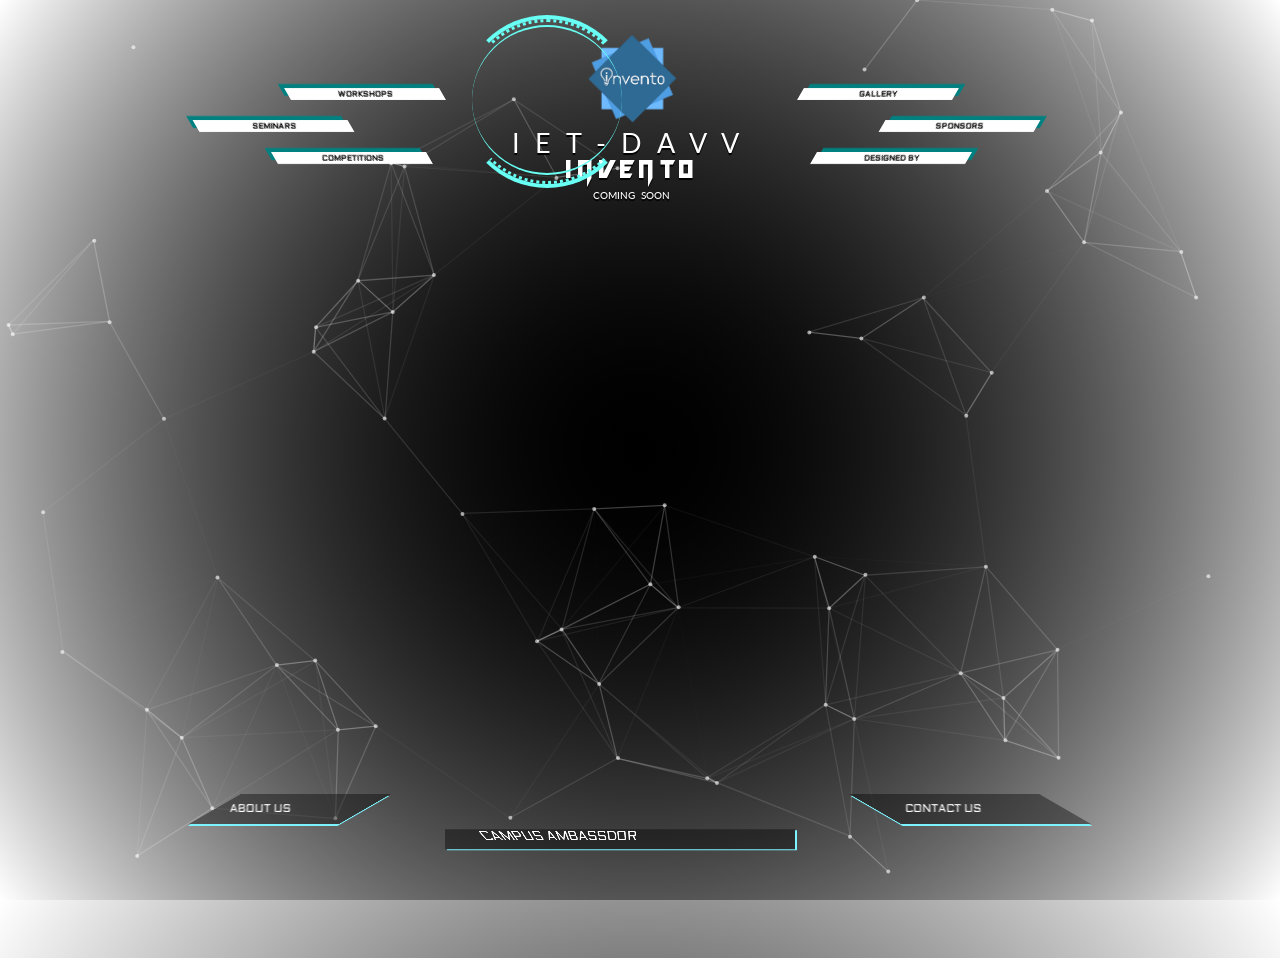
==== index.html @ 2462329a "2018 chnages" ====
<!DOCTYPE html>
<html lang="en">
	<head>
		<meta charset="utf-8">
		<meta name="theme-color" content="#00222b" />
		<link rel="icon" href="favicon.ico" type="image/gif">
		<title>Invento 2018 IET DAVV, Indore's Annual TechFest</title>
		<meta name="viewport" content="width=device-width, initial-scale=1.0, minimum-scale=1.0">
		<script src="https://code.jquery.com/jquery-1.9.1.min.js"></script>
		<link href='https://fonts.googleapis.com/css?family=Lato' rel='stylesheet' type='text/css'>
		<link href='https://fonts.googleapis.com/css?family=Aldrich' rel='stylesheet' type='text/css'>
		<link rel="stylesheet" href="https://maxcdn.bootstrapcdn.com/bootstrap/3.3.7/css/bootstrap.min.css">
		
		<link rel="stylesheet" media="screen" href="css/style.css">
		<link rel="stylesheet" media="screen" href="css/phone.css">
		<link rel="stylesheet" media="screen" href="css/sass/style.css">
		<link rel="stylesheet" media="screen" href="css/bootstrap.min.css">

		<link rel="stylesheet" media="screen" href="css/invento-title.css">
		<link rel="stylesheet" media="screen" href="css/sub-section.css">
		<link rel="stylesheet" href="https://cdnjs.cloudflare.com/ajax/libs/font-awesome/4.7.0/css/font-awesome.min.css">
		<script src="https://maxcdn.bootstrapcdn.com/bootstrap/3.3.7/js/bootstrap.min.js"></script>
	</head>

	<body>
		<!-- particles.js container -->
		<div id="particles-js"></div>

		<!-- Navigation Bar menu -->
		<nav class="menu-left">
			<ul>
				<li><button onclick="pop('workshops')">WORKSHOPS</button></li>
				<li><button onclick="pop('seminars')">SEMINARS</button></li>
				<li><button onclick="pop('competitions')">COMPETITIONS</button></li>
			</ul>
		</nav>
		<nav id="home">
			<a href="invento.org.in">HOME</a>
		</nav>

		<nav class="menu-right">
			<ul>
				<li><button onclick="pop('gallery')">GALLERY</button></li>
				<li><button onclick="pop('sponsors')">SPONSORS</button></li>
				<li><button onclick="pop('team')">DESIGNED BY</button></li>
			</ul>
		</nav>

		<div id="navigation">
			<button style="background:transparent; border:none;z-index:20;outline:none;width:100px;"><img src="basic_images/menu.png"></button>
		</div>
		<div id="phone-nav-back"></div>


		<!-- Main Home Page -->
		<div id="overlay">
			<center>
				<div id="circle1"></div>
				<div id="circle2"></div>    
				<div id="circle31"></div>
			</center>
			<div id="intro-wrap">
					<div id="logo">
						<img src="images/logo.png">
					</div>
					<div id="clg"></div>
					<h1 class="invento"><span>I</span><span>N</span><span>V</span><span>E</span><span>N</span><span>T</span><span>O</span></h1>
					<h2 id="date"><span>COMING</span> <span>&nbsp;SOON</span><span>&nbsp;</span></h2>
				</div>
			<div id="btns">
				<center>
					<ul>
						<li id="about-btn"><a class="button main-btn btn-top" onclick="pop('about')"><div>ABOUT US</div></a></li>
						<li class="btn-space"></li>
						<li id="campus-btn"><a class="button main-btn" onclick="pop('campus')"><div>CAMPUS AMBASSDOR</div></a></li>
						<li class="btn-space"></li>
						<li id="contact-btn"><a class="button main-btn btn-top" onclick="pop('contact')"><div>CONTACT US</div></a></li>
					</ul>
				</center>
			</div>
		</div>

		<!-- sub sections starts -->
		<div class="pop-up">
			<div class="body" style="background:url(basic_images/team_back.png) no-repeat; background-size:cover;">
				<div class="content-box" style="overflow-y:hidden;">

				</div>
			</div><!-- body // -->      
		</div><!-- pop-up // -->
<div id="wait" style="background:rgba(0,0,0,0.9);position:absolute;top:0;left:0;width:100%;height:100%;z-index:100;">
<div id="wait-circle">
	<div id="circle1"></div>
	<div id="circle2"></div>    
	<div id="circle31"></div>
	<center>
		<div id="wait-title">
			<h1 class="invento" style="font-family:titlefont">INVENTO</h1>
			<h3>Loading......</h3>
		</div>
	</center>
</div>
</div>
		<script src="js/particles.min.js"></script>
		<script src="js/app.js"></script>
		<script src="js/ietdavv-effect.js"></script>
		<script src="js/sub-section.js"></script>
		<style>
			.item { cursor: zoom-in;  }
		</style>
		<script type="text/javascript">
			var w=$(window).width();
			$('body').css('width',w);
			$(window).load(function(){
			   $('#wait').fadeOut();
			});
		</script>
	</body>
</html>
---- css/style.css ----
html,body,div,span,object,iframe,h1,h2,h3,h4,h5,h6,p,blockquote,pre,abbr,address,cite,code,del,dfn,em,img,ins,kbd,q,samp,small,strong,sub,sup,var,b,i,dl,dt,dd,ol,ul,li,fieldset,form,label,legend,table,caption,tbody,tfoot,thead,tr,th,td,article,aside,canvas,details,figcaption,figure,footer,header,hgroup,menu,nav,section,summary,time,mark,audio,video{margin:0;padding:0;border:0;outline:0;vertical-align:baseline;background:transparent}
body{line-height:1;overflow:hidden;}
article,aside,details,figcaption,figure,footer,header,hgroup,menu,nav,section{display:block}
nav ul{list-style:none}
blockquote,q{quotes:none}
blockquote:before,blockquote:after,q:before,q:after{content:none}
a{margin:0;padding:0;font-size:100%;vertical-align:baseline;background:transparent;text-decoration:none}
mark{background-color:#ff9;color:#000;font-style:italic;font-weight:bold}
del{text-decoration:line-through}
abbr[title],dfn[title]{border-bottom:1px dotted;cursor:help}
table{border-collapse:collapse;border-spacing:0}
hr{display:block;height:1px;border:0;border-top:1px solid #ccc;margin:1em 0;padding:0}
input,select{vertical-align:middle}
li{list-style:none}
html,body{ 
	width:100%;
	height:100%;
	background:radial-gradient(circle, black,rgba(0,0,0,0));}
html{  -webkit-tap-highlight-color: rgba(0, 0, 0, 0);}
body{  font:normal 75% Arial, Helvetica, sans-serif;}
canvas{  display:block;  vertical-align:bottom;}

/* ---- particles.js container ---- */
#particles-js{
  width: 100%;
  height: 100%;
  background-image: url('');
  background-size: cover;
  background-position: 50% 50%;
  background-repeat: no-repeat;
  animation: changeColor 16s infinite alternate;
}
@keyframes changeColor {
  0% {background:#0862d6;background-image:linear-gradient(to top,rgba(5,5,5,0.8),rgba(0,0,0,0));}
  50% {background:#009696;background-image:linear-gradient(to top,rgba(5,5,5,.8),rgba(0,0,0,0));}
  100% {background:#03559e;background-image:linear-gradient(to top,rgba(5,5,5,.8),rgba(0,0,0,0));}
}

#wait-circle{position:absolute;left:33%; top:50px;}
#wait-title{width:100%;margin-left:65%;margin-top:76%;}
#overlay{height:100%;position:absolute;top:0;right:0;left:0;text-align:center;z-index:0;}
[id^="circle"]{
  position:absolute;left:36%; top:2em;z-index:1;
    }
#circle31{
        width:20em;height:20em;
        border-radius:30em;
        margin:1.5em;
        animation:spin 3s infinite linear;
      }
    #circle31::before,#circle31::after{position: absolute;content:''; }
    #circle31::before{border-top:2px solid #68fff4;border-bottom:2px solid #68fff4;border-radius:30em; width:calc(100%);
    height:calc(100% );
    top:-1px; left:50%;
    transform:translateX(-50%);
    z-index: 1; }

#circle2{
        border-color:#68fff4 rgba(0,0,0,0) #68fff4 rgba(0,0,0,0);
        border-width:3px;
        border-style:dotted;
        width:22em;height:22em;
        border-radius:30em;
        margin:.5em;
        animation:spin2 14s infinite linear;
      }
#circle1{font-size:1em;
        border-color:#68fff4 rgba(0,0,0,0) #68fff4 rgba(0,0,0,0);
        border-width:4px;
        border-style:solid;
        width:23em;height:23em;
        border-radius:30em;
        animation:spin1 18s infinite linear;
      }

@keyframes spin {
  0% {
    transform: rotate(45deg);
    }
    100% {
    transform: rotate(405deg);
    }
}

@keyframes spin1 {
  0% {
    transform: rotate(0deg);
    }
    100% {
    transform: rotate(360deg);
    }
}

@keyframes spin2 {
  0% {
    transform: rotate(90deg);
    }
    100% {
    transform: rotate(-450deg);
    }
}

nav{z-index:10;}
.menu-left{position:absolute; right:64%; top:9em; transform:skewX(30deg);}
.menu-left ul li{ background:white;margin:20px 0px 20px 20px;
                width:155px;padding:0.5px; 
                box-shadow:-4px -4px 0px teal;}
.menu-left ul li:nth-child(1){margin-left:130px; }
.menu-left ul li:nth-child(3){margin-left:80px; }
.menu-left ul li button{width:100%;transform:skewX(-30deg);
    background:none;border:none;padding:0;color:black;font-family:'Aldrich';font-weight:bold;}

#home{width:90px;position:absolute;left:46%;top:0;
    background:white;
    padding:0.5px;padding-bottom:1px;padding-top:5px; 
    border-top:3px solid red;}
#home a{background:none;border:none;padding:0;color:black;font-family:'Aldrich';font-weight:bold;}

.menu-right{position:absolute; left:65%; top:9em;transform:skewX(-30deg);}
.menu-right ul li{background:white;margin:20px 0px 20px 20px;
                width:155px;padding:0.5px; 
                box-shadow:4px -4px 0px teal;}
.menu-right ul li:nth-child(1){margin-left:-50px;}
.menu-right ul li:nth-child(2){margin-left:50px;}
.menu-right ul li:nth-child(3){margin-left:0px;}
.menu-right ul li button{ width:100%; transform:skewX(30deg);
    background:none;border:none;padding:0;color:black;font-family:'Aldrich';font-weight:bold; }

/* -------------------menu transition------------------------ */
.menul{position:absolute;right:54%;top:0;animation:menutrans .5s ease-in;width:40%;}
.menur{position:absolute;left:54%;top:0;animation:menutrans .5s ease-in;width:40%;}
.menul ul li,.menur ul li{display:inline-block; animation:none;margin:0;padding-top:4px;padding-bottom:4px;}
.menur ul li:nth-child(2),.menul ul li:nth-child(n){margin-left:0px;}
@keyframes menutrans{
    0%{ top:9em; }
    100%{ top:0; }
}

#navigation{visibility:hidden;z-index:100;}

#intro-wrap{ position: absolute;left:40%;top:4.5em;font-family: "Lato";text-shadow: 0 2px 0.1em black; }
#intro-wrap h1{font-size:2.1em; margin-top:6px; }

#logo img { width:90px; }
#clg{ font-size:27px; }
#clg span{display: inline-block;animation: falltop forwards ease-in-out alternate;
          letter-spacing:4px;opacity:0;animation-delay:3s; }
#date span{display: inline-block;animation: fall4 forwards ease-in-out alternate;animation-delay:3s;opacity:0;}
#date{margin-top:.8em;font-size:1.3em;}
@keyframes fall4 {
  0% {
    transform: translateY(50em);
  }  100% {
    opacity:1;
  }
}
@keyframes falltop {
  0% {
    transform: translateY(-150px);opacity:0;
  }
  100%{  opacity:1; }
}
/* BTNS */
.btn-space{padding-left:10%;}

.btn-top{margin-top:-5em;}
#btns{-webkit-perspective:300px; /* Chrome, Safari, Opera */
    perspective:300px;position:absolute;bottom:5em;width:100%;}
#btns ul li{display: inline-block;font-size:1.5em;text-align: center;}

#btns #about-btn{-webkit-transform:skewX(-60deg);
    transform:skewX(-60deg);}
#about-btn .main-btn{ width:150px;height: 30px; box-shadow:2px 2px 0px #7cf4ff;}
#about-btn .main-btn div{-webkit-transform:skewX(60deg);
                        transform:skewX(60deg); left:15px;}

#btns #contact-btn{-webkit-transform:skewX(60deg);
                    transform:skewX(60deg);}
#contact-btn .main-btn{ width:190px;height: 30px;box-shadow:-2px 2px 0px #7cf4ff; }

#contact-btn .main-btn div{-webkit-transform:skewX(-60deg);
                            transform:skewX(-60deg);}

#btns #campus-btn{-webkit-transform:rotateX(60deg);
                 transform:rotateX(60deg);}
#campus-btn .main-btn{ width:350px;
                    -webkit-perspective:200px; /* Chrome, Safari, Opera */
                    perspective:200px;height:40px;box-shadow:2px 2px 0px #7cf4ff;}
#campus-btn div{-webkit-transform:rotateX(-30deg) scaleY(2.6) scaleX(1.2) skewX(5deg);
                transform:rotateX(-30deg) scaleY(2.6) scaleX(1.2) skewX(5deg); left:50px;
                 left:50px;}
                 
@-moz-document url-prefix() {
    #campus-btn .main-btn{ width:320px;}
    #campus-btn div{transform:rotateX(0deg) scaleY(2.2) scaleX(1) skewX(0deg);left:30px;letter-spacing: 1px;}
}

.main-btn div{position:absolute;top:0px;}
.main-btn {
  font-family:Aldrich;
  position: relative;
  vertical-align: middle;
  color: white;
  display: inline-block;
  line-height:30px;
  text-align: center;
  transition: 0.5s;
  padding: 10px 30px 10px 30px;
  margin-bottom: 5px;
  cursor: pointer;
  background: rgba(0,0,0,0.4);
  -webkit-transition: 0.5s;z-index:1;
}

.main-btn:hover {
  color: #7cf4ff; }

.main-btn::before, .main-btn::after {
  width: 100%;
  height: 100%;
  z-index: 3;
  content: '';
  position: absolute;
  top: 0;
  left: 0;
  box-sizing: border-box;
  -webkit-transform: scale(0);
  transition: 0.9s; }

.main-btn::before {
  border-bottom: 2px solid #DDD;
  border-left: 2px solid #DDD;
  -webkit-transform-origin: 100% 0%; }

.main-btn::after {
  border-top: 2px solid #DDD;
  border-right: 2px solid #DDD;
  -webkit-transform-origin: 0% 100%; }

.main-btn:hover::after, .main-btn:hover::before {
  -webkit-transform: scale(1); }

@keyframes fadeInOut {
  0% {
    opacity: 0;
    font-size: 5px; }
  100% {
    opacity: 1; } }
---- css/phone.css ----
@media only screen and (max-width: 700px) {
body{overflow:hidden;}
#wait-circle{position:absolute;left:30%; top:100px;}
#wait-title{width:100%;margin-left:0%;margin-top:76%;}
#wait-title h1{font-size:24px;}

#overlay{height:100%;position:absolute;top:0;right:0;left:0;background:rgba(0,0,0,0);text-align:center;}
[id^="circle"]{
  position:absolute; top:1em; left:calc(50% - 130px);
    }
#circle31{background:rgba();
        width:14em;height:14em;
        border-radius:30em;
        margin:1..75em;
        animation:spin 3s infinite linear;
  }
    #circle31::before,#circle31::after{position: absolute;content:''; }
    #circle31::before{border-top:2px solid #68fff4;border-bottom:2px solid #68fff4;border-radius:30em; width:calc(100%);
    height:calc(100% );
    top:-1px;
    left:50%;
    transform:translateX(-50%);
    z-index: 1; }

#circle2{
        border-color:#68fff4 rgba(0,0,0,0) #68fff4 rgba(0,0,0,0);
        border-width:3px;
        border-style:dotted;
        width:16em;height:16em;
        border-radius:30em;
        margin:0.5em;
        animation:spin2 14s infinite linear;
      }
#circle1{font-size:1em;
        border-color:#68fff4 rgba(0,0,0,0) #68fff4 rgba(0,0,0,0);
        border-width:4px;
        border-style:solid;
        width:17em;height:17em;
        border-radius:30em;
        animation:spin1 18s infinite linear;
      }
#intro-wrap{ position: absolute;left:26%;top:3em; }
#logo img { width:50px; }
#intro-wrap h1{font-size:1.5em; }
#clg span{font-size: 0.5em;margin-bottom:-5px; margin-top:-15px;}
#date{font-size:1em;}

.menu-left{position:absolute; left:10px; top:18.5em; transform:skewX(0deg);perspective:100px}
.menu-left ul li{   transform:rotateY(15deg); animation:none;}
.menu-left ul li:nth-child(1){margin-left:0px; }
.menu-left ul li:nth-child(2){margin-left:10px;}
.menu-left ul li:nth-child(3){margin-left:0px; }
.menu-left ul li button{  transform:skewX(0deg);font-size:0.8em; }

.menu-right{position:absolute;left:54%; right:0; top:18.5em; transform:skewX(0deg);perspective:100px}
.menu-right ul li{   transform:rotateY(-15deg); animation:none;}
.menu-right ul li:nth-child(1){margin-left:0px;}
.menu-right ul li:nth-child(2){margin-left:-10px;}
.menu-right ul li:nth-child(3){margin-left:0px;}
.menu-right ul li button{  transform:skewX(0deg);font-size:0.8em; }
#home{left:50%; right:0;top:60px;width:48%;}

nav{z-index:100; }
/* -------------------menu transition------------------------ */
.menur{margin-top:160px;top:0;right:50px;display:none;}
.menul{top:0;left:50px;margin-top:110px;display:none; }
.menur ul li:nth-child(n),.menul ul li:nth-child(n){margin:0;margin-bottom:70px;}
@keyframes menutrans{
    100%{ top:0; }
}
#phone-nav-back{background:rgba(0,0,0,0.8); width:100%;height:100%;position:absolute;top:0;z-index:3;display:none;}
#navigation button{position:absolute;top:20px;left:0px;visibility:visible;}


.btn-top{margin-top:0;}
.btn-space{padding-left:0px;}
#btns ul li{font-size:1.3em;}
#btns{bottom:0;}
#btns #about-btn{float:left;margin-left:0px;transform:skewX(-30deg);}
#about-btn .main-btn div{transform:skewX(30deg);}
#about-btn .main-btn ,#contact-btn .main-btn{ height: 25px;}

#btns #contact-btn{transform:skewX(30deg);margin-right:5px;position:absolute;bottom:3.2em;right:0;}
#contact-btn .main-btn div{transform:skewX(-30deg);}

#btns #campus-btn{transform:rotateX(30deg);}
#campus-btn .main-btn{ height: 30px;box-shadow:2px 2px 0px #7cf4ff; width:300px;}
#campus-btn div{left:1.9em;perspective:200px;transform:rotateX(-30deg) scaleY(1.4);left:15%;}
@keyframes fall4 {
  0% {
    transform: translateY(50em);
  }  100% {
    opacity:1;
  }}
.main-btn {
    padding: 0px 20px 0px 20px;
    margin-bottom: 1em;} 

}
---- css/sass/style.css ----
#date span:nth-child(1) {
  animation-duration: 2.1s; }

#date span:nth-child(2) {
  animation-duration: 2.2s; }

#date span:nth-child(3) {
  animation-duration: 2.3s; }

#clg span:nth-child(0) {
  animation-duration: 1s; }

#clg span:nth-child(1) {
  animation-duration: 1.1s; }

#clg span:nth-child(2) {
  animation-duration: 1.2s; }

#clg span:nth-child(3) {
  animation-duration: 1.3s; }

#clg span:nth-child(4) {
  animation-duration: 1.4s; }

#clg span:nth-child(5) {
  animation-duration: 1.5s; }

#clg span:nth-child(6) {
  animation-duration: 1.6s; }

#clg span:nth-child(7) {
  animation-duration: 1.7s; }

#clg span:nth-child(8) {
  animation-duration: 1.8s; }

.invento span:nth-child(1) {
  animation-duration: 0.5s; }

.invento span:nth-child(2) {
  animation-duration: 1s; }

.invento span:nth-child(3) {
  animation-duration: 1.5s; }

.invento span:nth-child(4) {
  animation-duration: 2s; }

.invento span:nth-child(5) {
  animation-duration: 2.5s; }

.invento span:nth-child(6) {
  animation-duration: 3s; }

.invento span:nth-child(7) {
  animation-duration: 3.5s; }

.invento span {
  display: inline-block;
  animation: anim-invento ease-in; }

@keyframes anim-invento {
  0% {
    transform: rotateZ(90deg);
    opacity: 0; }
  60% {
    opacity: 0; }
  100% {
    transform: rotateZ(0deg);
    opacity: 1; } }

/*# sourceMappingURL=style.css.map */
---- css/invento-title.css ----
@font-face {
	font-family:titlefont;
	src: url(../fonts/DeathHector.otf) format('truetype');
}
body {
	margin:0;
	text-align: center;  color: #fff;
	overflow: hidden;
}
#intro-wrap h1{
	font-family: titlefont; font-weight: 100; letter-spacing:5px;}
}
---- css/sub-section.css ----
/* css file for every sub section */
#wait{position:absolute;left:40%;top:50%;}
.pop-up{
	height:100%;position:absolute;top:0;right:0;left:0;text-align:center;
}
.body{
	margin:40px;
	background: rgba(255,255,255,.1);
	font-family:raleway;
	height:90%;
	border-radius:15px;
	/*overflow-y: scroll;*/
	border:2px solid #68fff4;
}
.body::before, .body::after {
    position: absolute;
    background:transparent;
    content: '';
    z-index: 1;
}
.body::before {
	border-top:2px solid #009696;
	border-bottom:2px solid black;
    width: 700px;
    left: calc(50% - 350px);
    height: calc(100% - 66px);
    top:40px;
}
.body::after {
	border-left:2px solid #009696;border-right:2px solid #009696;
    height: 200px;
    left: 40px;
    width: calc(100% - 80px);
    top: calc(50% - 100px);
}
.body > * {
    position: relative; z-index: 2; /* ensure any child elements sit above pseudos */
}
.content-box{border-radius:15px;padding:10px;font-size:1.3em; background:rgba(0,0,0,0.86);
	height:100%;width:100%;overflow-x:hidden;}
.pop-up > .body:hover{
	background: rgba(255,255,255,.12);				
}

.header{
	padding-bottom:10px;
	margin:auto;
	font-size:1.5em;
}
.header .title{
	font-family: 'Aldrich';
	font-size:20px;
	text-transform: uppercase;
	padding-left:19px;
}

.header button{border:none;background:transparent;outline:none;}

.header .close-btn{
	width:38px;
	text-align: right;
}
.content{
	font-family: 'Lato';
	padding:10px 20px 10px 30px;
	overflow-y:scroll;
	height: inherit;
	text-align:justify;								
}
.close-btn{
	float: 		right;
	cursor: 	pointer;
	cursor: 	hand;
	display: 	inline-block;
}
/* Close Button Animation */
.close-btn img{
	/*top: 5px;*/
	/*right: 5px;*/
	/*height: auto;*/
	/*position: absolute;*/
	float: right;

	-webkit-transition: -webkit-transform .25s, opacity .25s;
	-moz-transition: -moz-transform .25s, opacity .25s;
	transition: transform .25s, opacity .25s;
	opacity: .75;
}
.close-btn img:hover {
	-webkit-transform: rotate(270deg);
	-moz-transform: rotate(270deg);
	transform: rotate(270deg);
	opacity: 1;
}

/* customized scroll bar */
.content::-webkit-scrollbar-track
{
	-webkit-box-shadow: inset 0 0 6px rgba(0,0,0,0.1);
	background-color: transparent;
	border-radius: 10px;
	border: solid 3px transparent;
}

.content::-webkit-scrollbar
{
	width: 5px;
	background-color: transparent;
}

.content::-webkit-scrollbar-thumb
{
	/*background-color: #0ccfc1;*/
	border-radius: 5px;
	background-color: transparent;;
	background-image: -webkit-gradient(linear,
						   40% 0%,
						   75% 84%,
						   from(#0ccfc1),
						   to(#0ccfc1),
						   color-stop(.6,#60daaa));
}

@media only screen and (max-width: 700px) {

	#sample{
		margin:20px;   
	}
	.body{
		font-size: 12px;
		margin:5px;
		padding-left:3px;
		padding-right:3px;
		height : 100%;
	}
.body::before {
	border-top:2px solid #009696;
	border-bottom:2px solid black;
    width: 100px;
    left: calc(50% - 50px);
    height: calc(100% - 66px);
    top:5px;
}
.body::after {
	border-left:2px solid #009696;border-right:2px solid #009696;
    height: 100px;
    left: 5px;
    width: calc(100% - 5px);
    top: calc(50% - 50px);
}
.content-box{background:rgba(0,0,0,0.7);padding:5px;margin-top:50px;height:92%;}
.content{padding:5px 5px 80px 3px;width: 100%;}
}
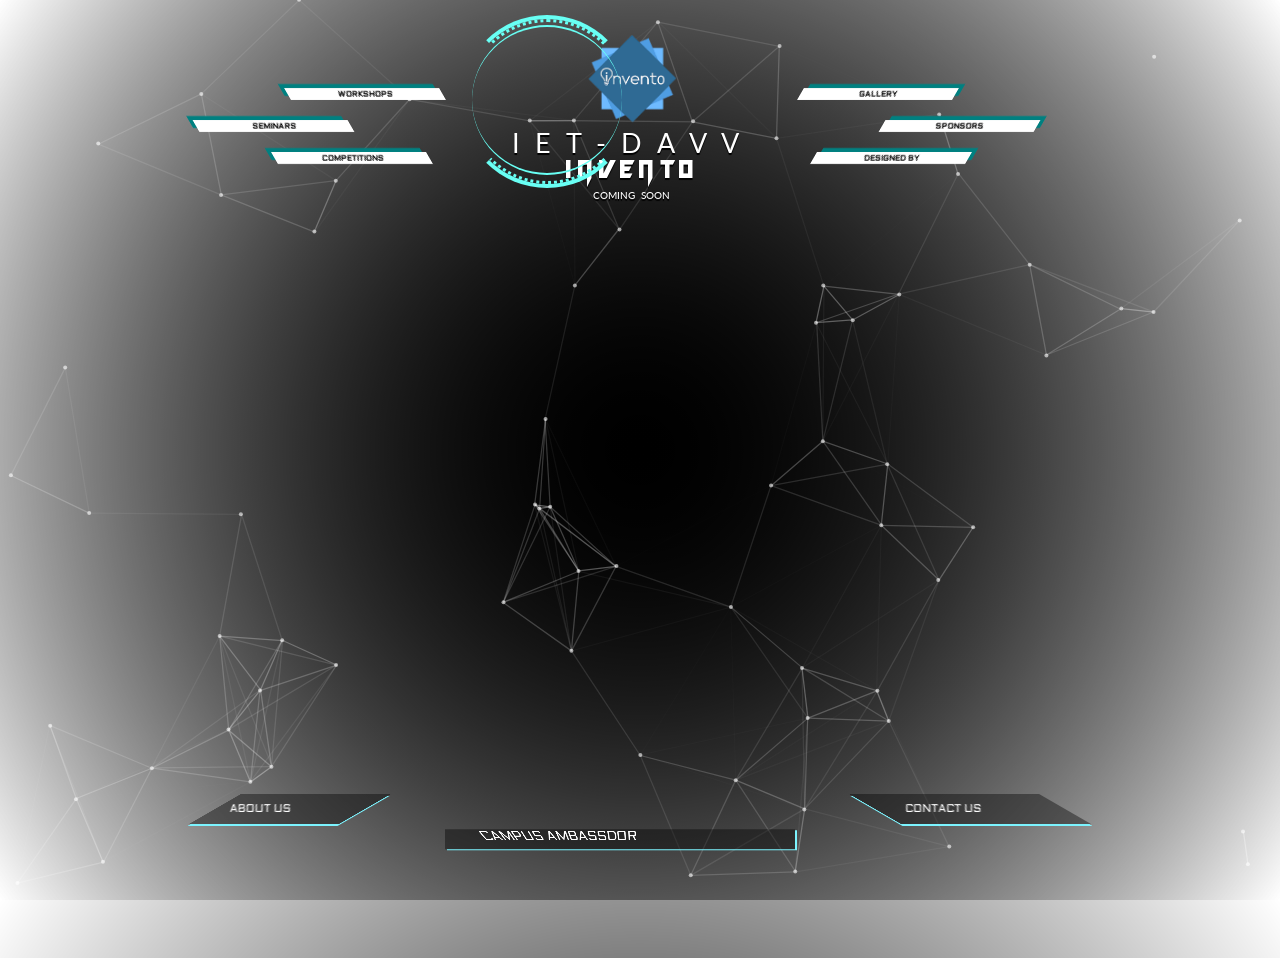
==== commit 5bc8e347: "meta update" ====
--- a/index.html
+++ b/index.html
@@ -3,7 +3,9 @@
 	<head>
 		<meta charset="utf-8">
 		<meta name="theme-color" content="#00222b" />
-		<link rel="icon" href="favicon.ico" type="image/gif">
+		<link rel="icon" href="basic_images/favicon.ico" type="image/gif">
+		<meta name="description" content="Invento, The Official Techfest of IET-DAVV, is the biggest in the Central India. We are the students of IET-DAVV who organizes this mega-event every year giving an opportunity to the all technical enthusiasts to show their talent. In addition to this, Techfest aims at reaching out to all the students and promoting the vision of Technology and Science among the students.">
+  		<meta name="keywords" content="invento , iet, iet davv,invento iet davv, techfest, indore ,bhawarkua">
 		<title>Invento 2018 IET DAVV, Indore's Annual TechFest</title>
 		<meta name="viewport" content="width=device-width, initial-scale=1.0, minimum-scale=1.0">
 		<script src="https://code.jquery.com/jquery-1.9.1.min.js"></script>
@@ -20,6 +22,16 @@
 		<link rel="stylesheet" media="screen" href="css/sub-section.css">
 		<link rel="stylesheet" href="https://cdnjs.cloudflare.com/ajax/libs/font-awesome/4.7.0/css/font-awesome.min.css">
 		<script src="https://maxcdn.bootstrapcdn.com/bootstrap/3.3.7/js/bootstrap.min.js"></script>
+		<!-- Global site tag (gtag.js) - Google Analytics -->
+<script async src="https://www.googletagmanager.com/gtag/js?id=UA-123648728-1"></script>
+<script>
+  window.dataLayer = window.dataLayer || [];
+  function gtag(){dataLayer.push(arguments);}
+  gtag('js', new Date());
+
+  gtag('config', 'UA-123648728-1');
+</script>
+
 	</head>
 
 	<body>
@@ -35,7 +47,7 @@
 			</ul>
 		</nav>
 		<nav id="home">
-			<a href="invento.org.in">HOME</a>
+			<a href="http://inventotechfest.org/">HOME</a>
 		</nav>
 
 		<nav class="menu-right">
--- a/css/invento-title.css
+++ b/css/invento-title.css
@@ -8,5 +8,4 @@
 	overflow: hidden;
 }
 #intro-wrap h1{
-	font-family: titlefont; font-weight: 100; letter-spacing:5px;}
-}+	font-family: titlefont; font-weight: 100; letter-spacing:5px;}
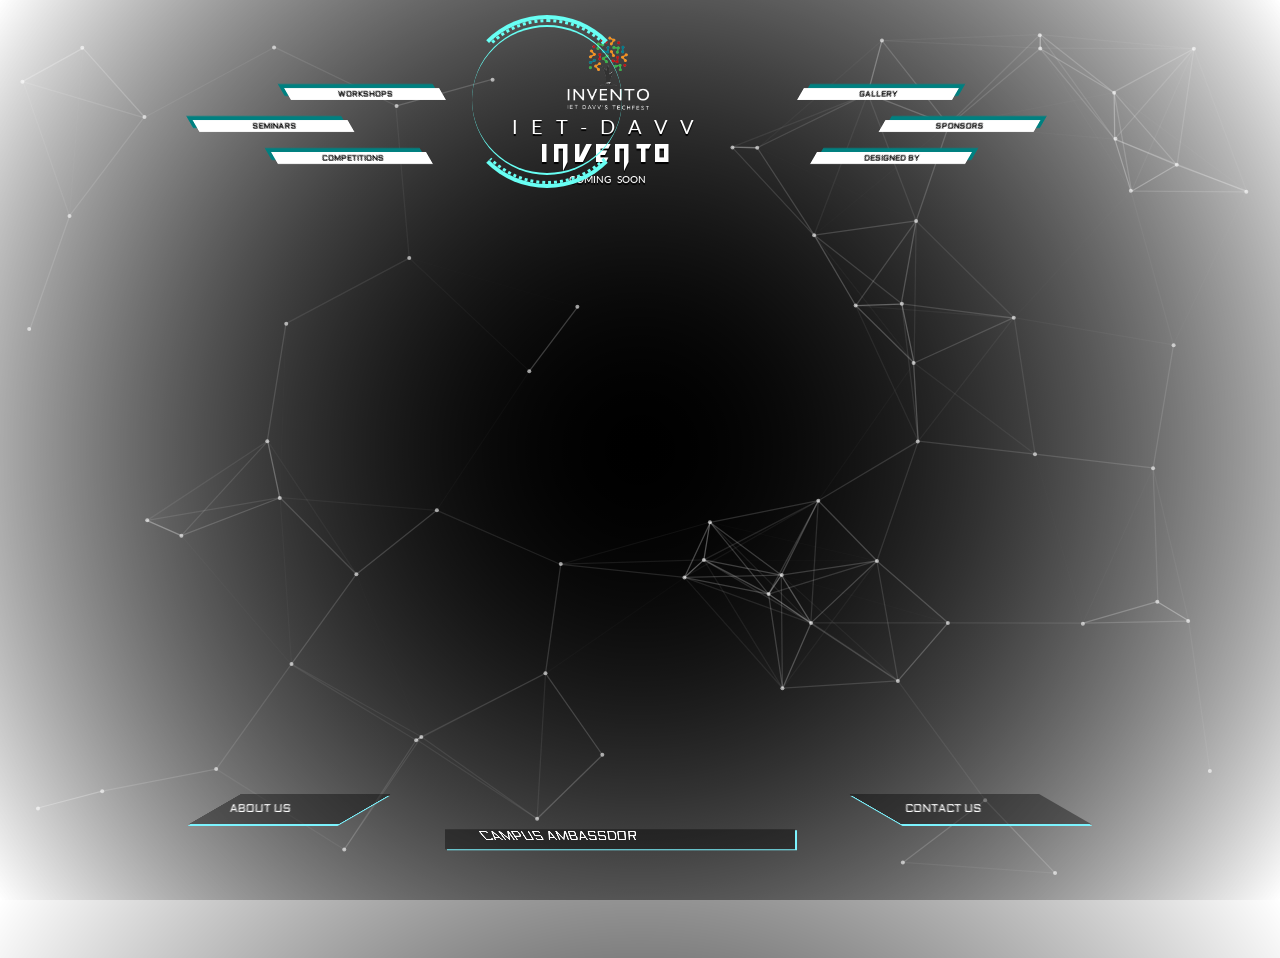
==== commit ee3e5573: "contact update" ====
--- a/index.html
+++ b/index.html
@@ -4,7 +4,7 @@
 		<meta charset="utf-8">
 		<meta name="theme-color" content="#00222b" />
 		<link rel="icon" href="basic_images/favicon.ico" type="image/gif">
-		<meta name="description" content="Invento, The Official Techfest of IET-DAVV, is the biggest in the Central India. We are the students of IET-DAVV who organizes this mega-event every year giving an opportunity to the all technical enthusiasts to show their talent. In addition to this, Techfest aims at reaching out to all the students and promoting the vision of Technology and Science among the students.">
+		<meta name="description" content="Invento , The Official techfest of IET DAVV. We are the students of IET DAVV who organizes this mega-event every year giving an opportunity to the all technical enthusiasts to show their talent. In addition to this, Techfest aims at reaching out to all the students and promoting the vision of Technology and Science among the students.website: inventotechfest.org ,IET DAVV techfest">
   		<meta name="keywords" content="invento , iet, iet davv,invento iet davv, techfest, indore ,bhawarkua">
 		<title>Invento 2018 IET DAVV, Indore's Annual TechFest</title>
 		<meta name="viewport" content="width=device-width, initial-scale=1.0, minimum-scale=1.0">
--- a/css/style.css
+++ b/css/style.css
@@ -143,7 +143,7 @@
 #intro-wrap h1{font-size:2.1em; margin-top:6px; }
 
 #logo img { width:90px; }
-#clg{ font-size:27px; }
+#clg{ font-size:20px; padding-bottom:5px;  }
 #clg span{display: inline-block;animation: falltop forwards ease-in-out alternate;
           letter-spacing:4px;opacity:0;animation-delay:3s; }
 #date span{display: inline-block;animation: fall4 forwards ease-in-out alternate;animation-delay:3s;opacity:0;}
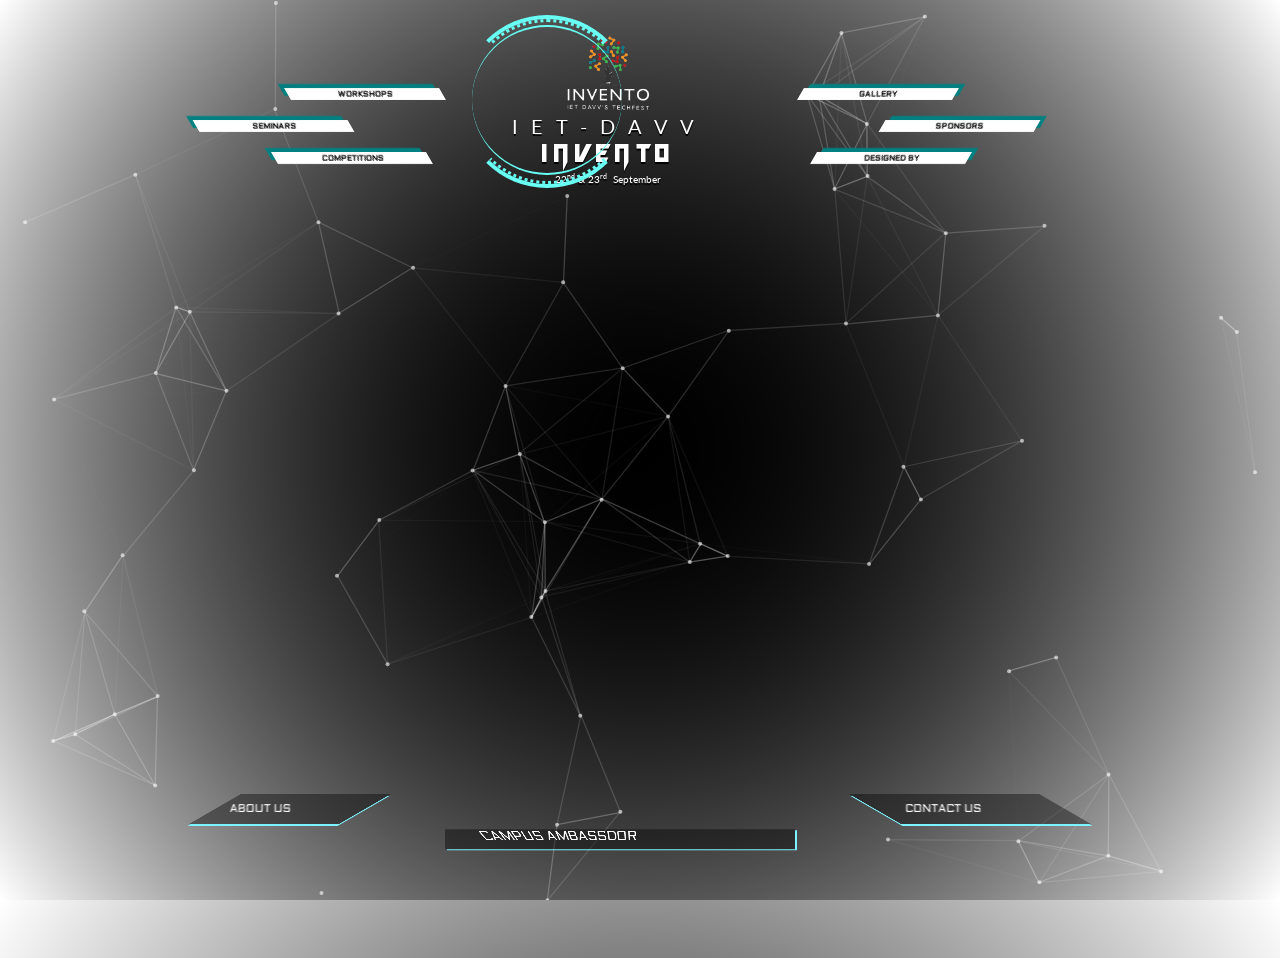
==== commit 943bdefd: "workshop and dates" ====
--- a/index.html
+++ b/index.html
@@ -77,7 +77,8 @@
 					</div>
 					<div id="clg"></div>
 					<h1 class="invento"><span>I</span><span>N</span><span>V</span><span>E</span><span>N</span><span>T</span><span>O</span></h1>
-					<h2 id="date"><span>COMING</span> <span>&nbsp;SOON</span><span>&nbsp;</span></h2>
+					<h2 id="date"><span>22<sup>nd</sup> & 23<sup>rd</sup></span>
+					 <span>&nbsp;September</span><span>&nbsp;</span></h2>
 				</div>
 			<div id="btns">
 				<center>
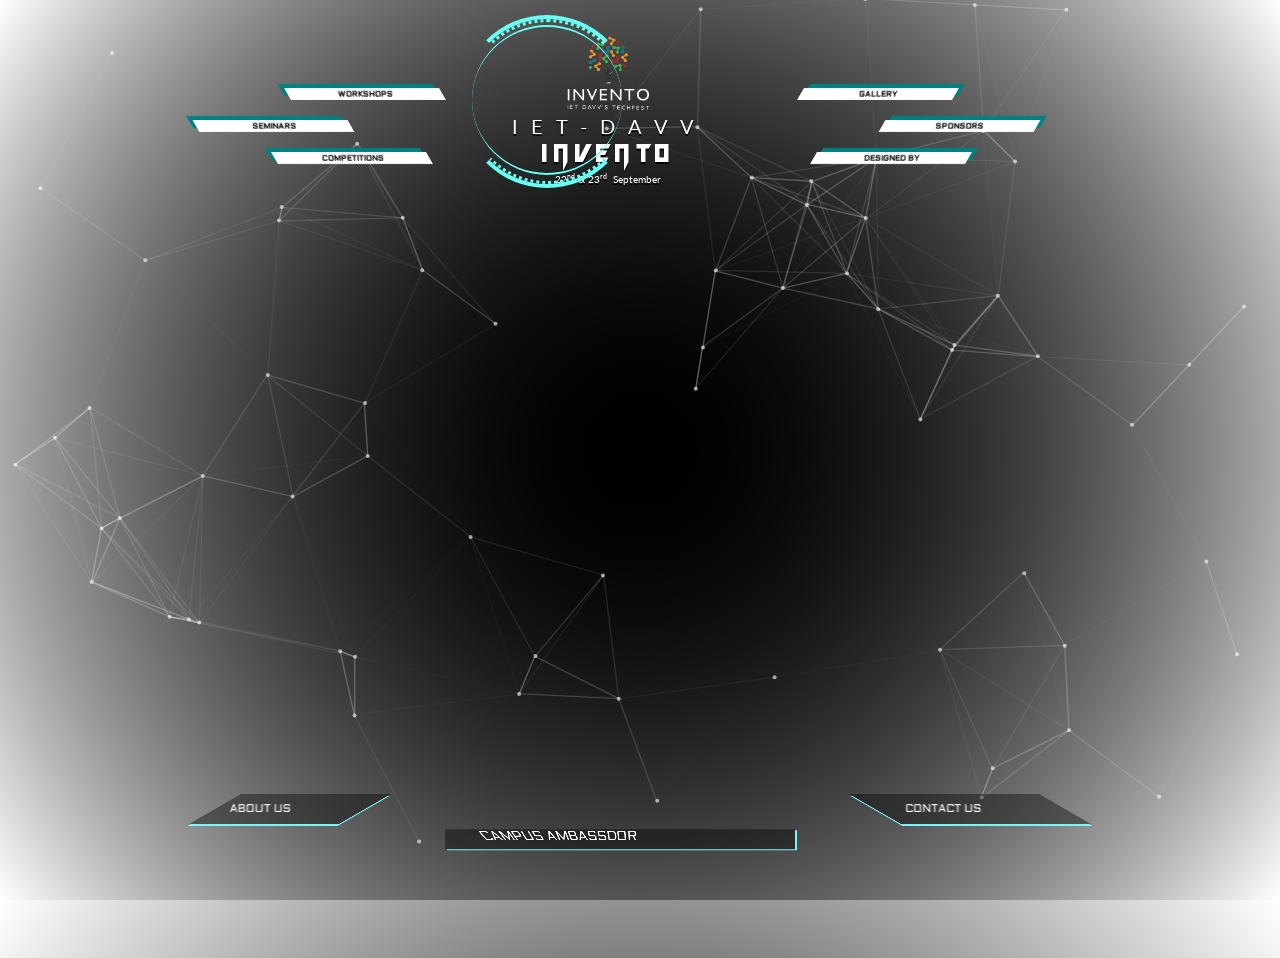
==== commit 1d89ba19: "update button, image in competition" ====
--- a/index.html
+++ b/index.html
@@ -15,6 +15,7 @@
 		
 		<link rel="stylesheet" media="screen" href="css/style.css">
 		<link rel="stylesheet" media="screen" href="css/phone.css">
+		<link rel="stylesheet" media="screen" href="css/competition.css">
 		<link rel="stylesheet" media="screen" href="css/sass/style.css">
 		<link rel="stylesheet" media="screen" href="css/bootstrap.min.css">
 
--- a/css/competition.css
+++ b/css/competition.css
@@ -0,0 +1,15 @@
+/* CSS for Competition subsection */
+.pad-bottom{
+	padding-bottom:30px;
+}
+.btn-custom{
+	background-color:rgba(66, 244, 209,0.2);
+	color: #eee;
+}
+.btn-custom:hover{
+	background-color:rgba(66, 244, 209,0.4);
+	color: #fff;
+}
+.btn-custom.disabled{
+	opacity: .90;
+}
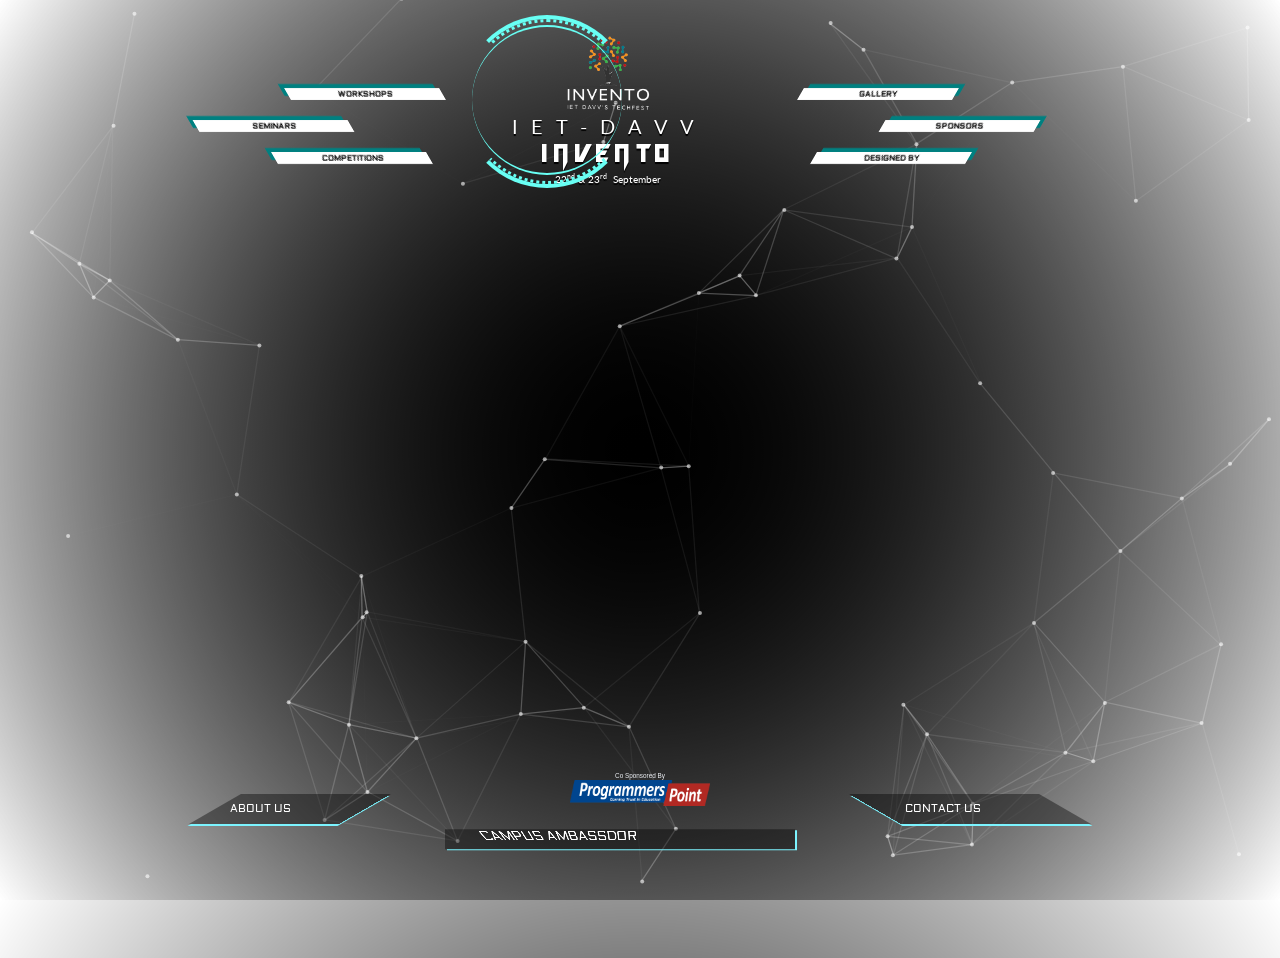
==== commit e8e543b8: "seminar update" ====
--- a/index.html
+++ b/index.html
@@ -15,7 +15,6 @@
 		
 		<link rel="stylesheet" media="screen" href="css/style.css">
 		<link rel="stylesheet" media="screen" href="css/phone.css">
-		<link rel="stylesheet" media="screen" href="css/competition.css">
 		<link rel="stylesheet" media="screen" href="css/sass/style.css">
 		<link rel="stylesheet" media="screen" href="css/bootstrap.min.css">
 
@@ -83,6 +82,10 @@
 				</div>
 			<div id="btns">
 				<center>
+					<div>
+						<small style="color:#eef1f6">Co Sponsored By</small><br>
+						<img src="images/cosponsor.png" style="width:140px; margin-bottom:10px; ">
+					</div>
 					<ul>
 						<li id="about-btn"><a class="button main-btn btn-top" onclick="pop('about')"><div>ABOUT US</div></a></li>
 						<li class="btn-space"></li>
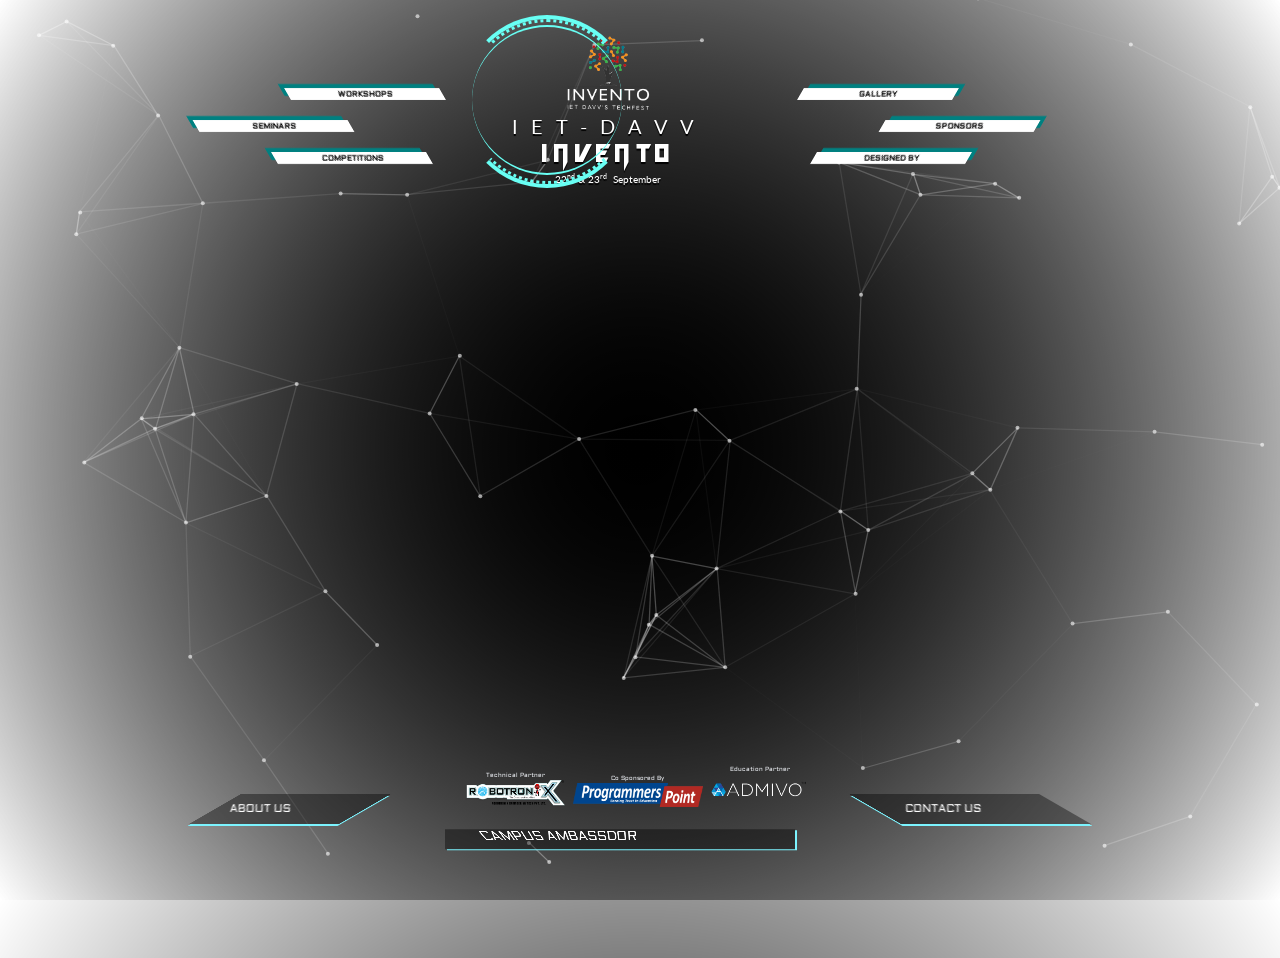
==== commit 680bc635: "sponsor added" ====
--- a/index.html
+++ b/index.html
@@ -80,12 +80,22 @@
 					<h2 id="date"><span>22<sup>nd</sup> & 23<sup>rd</sup></span>
 					 <span>&nbsp;September</span><span>&nbsp;</span></h2>
 				</div>
+					<div id="sponsorsec" class="col-md-6 col-md-offset-3 col-xs-12">
+						<div class="sponsor">
+							<small>Technical Partner</small><br>
+							<img src="images/workshop/robotronix.png">
+						</div>
+						<div class="sponsor">
+							<small>Co Sponsored By</small><br>
+							<img src="images/sponsor/cosponsor.png" id="pp">
+						</div>
+						<div class="sponsor">
+							<small>Education Partner</small><br>
+							<img src="images/sponsor/admivo.png">
+						</div>
+					</div>
 			<div id="btns">
 				<center>
-					<div>
-						<small style="color:#eef1f6">Co Sponsored By</small><br>
-						<img src="images/cosponsor.png" style="width:140px; margin-bottom:10px; ">
-					</div>
 					<ul>
 						<li id="about-btn"><a class="button main-btn btn-top" onclick="pop('about')"><div>ABOUT US</div></a></li>
 						<li class="btn-space"></li>
--- a/css/style.css
+++ b/css/style.css
@@ -161,6 +161,12 @@
   }
   100%{  opacity:1; }
 }
+/* sponsor section */
+      .sponsor{ display:inline-block; margin-right:5px; font-family:'Aldrich'}
+      .sponsor img{width:100px;}
+      .sponsor small{color:#eef1f6}
+      #pp{width:130px; }
+      #sponsorsec{ position:absolute; bottom:12em; text-align:center; }
 /* BTNS */
 .btn-space{padding-left:10%;}
 
--- a/css/phone.css
+++ b/css/phone.css
@@ -71,6 +71,11 @@
 #phone-nav-back{background:rgba(0,0,0,0.8); width:100%;height:100%;position:absolute;top:0;z-index:3;display:none;}
 #navigation button{position:absolute;top:20px;left:0px;visibility:visible;}
 
+/* sponsor section */
+      #sponsorsec{ position:absolute; bottom:9.4em;}
+      .sponsor img{width:80px;}
+      .sponsor small{font-size:9px;}
+      #pp{width:100px; }
 
 .btn-top{margin-top:0;}
 .btn-space{padding-left:0px;}
@@ -97,4 +102,3 @@
     margin-bottom: 1em;} 
 
 }
-
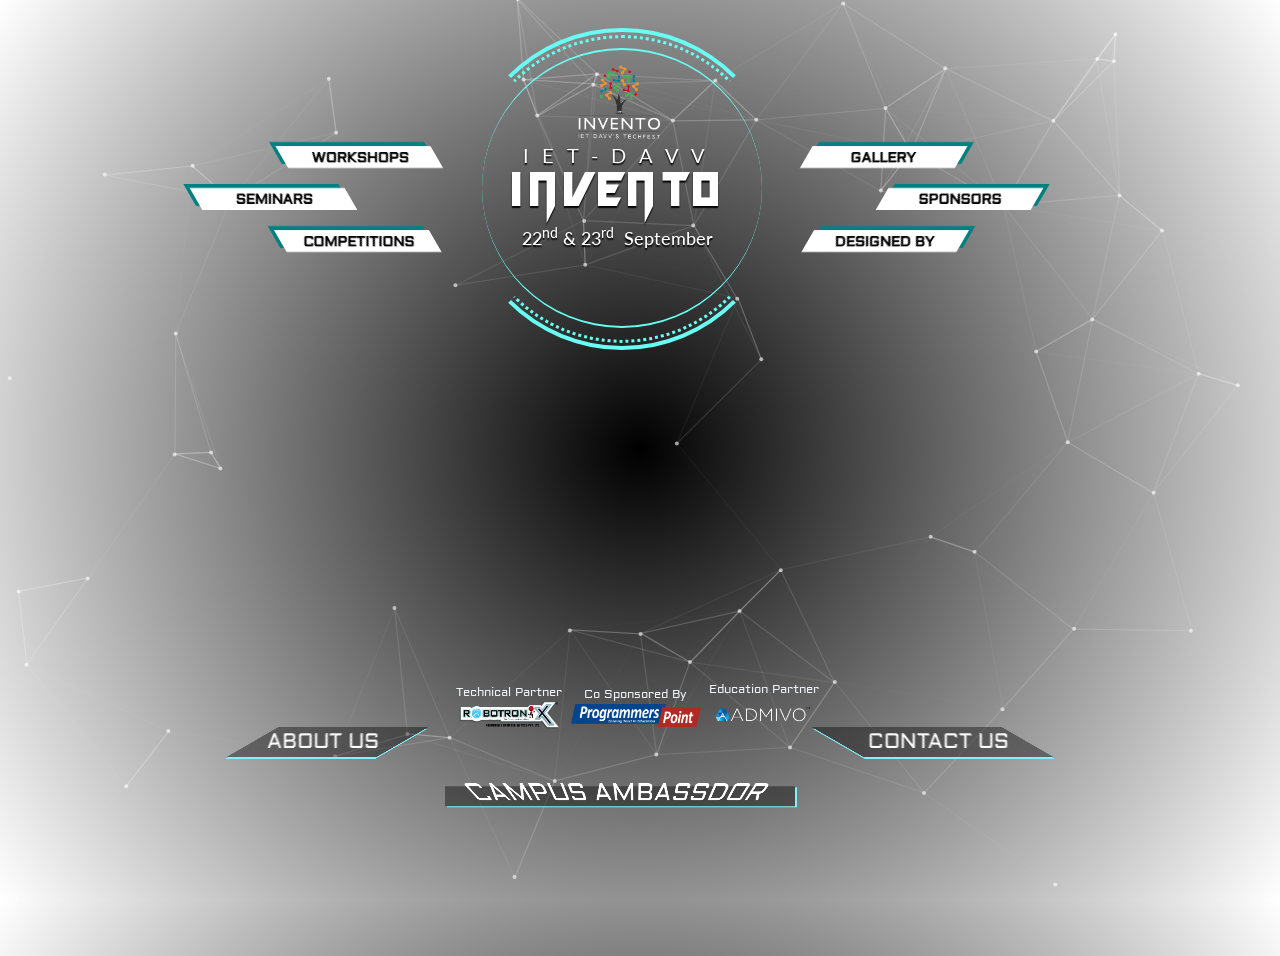
==== commit b74a7fe5: "final code" ====
--- a/index.html
+++ b/index.html
@@ -1,146 +1,146 @@
-<!DOCTYPE html>
-<html lang="en">
-	<head>
-		<meta charset="utf-8">
-		<meta name="theme-color" content="#00222b" />
-		<link rel="icon" href="basic_images/favicon.ico" type="image/gif">
-		<meta name="description" content="Invento , The Official techfest of IET DAVV. We are the students of IET DAVV who organizes this mega-event every year giving an opportunity to the all technical enthusiasts to show their talent. In addition to this, Techfest aims at reaching out to all the students and promoting the vision of Technology and Science among the students.website: inventotechfest.org ,IET DAVV techfest">
-  		<meta name="keywords" content="invento , iet, iet davv,invento iet davv, techfest, indore ,bhawarkua">
-		<title>Invento 2018 IET DAVV, Indore's Annual TechFest</title>
-		<meta name="viewport" content="width=device-width, initial-scale=1.0, minimum-scale=1.0">
-		<script src="https://code.jquery.com/jquery-1.9.1.min.js"></script>
-		<link href='https://fonts.googleapis.com/css?family=Lato' rel='stylesheet' type='text/css'>
-		<link href='https://fonts.googleapis.com/css?family=Aldrich' rel='stylesheet' type='text/css'>
-		<link rel="stylesheet" href="https://maxcdn.bootstrapcdn.com/bootstrap/3.3.7/css/bootstrap.min.css">
-		
-		<link rel="stylesheet" media="screen" href="css/style.css">
-		<link rel="stylesheet" media="screen" href="css/phone.css">
-		<link rel="stylesheet" media="screen" href="css/sass/style.css">
-		<link rel="stylesheet" media="screen" href="css/bootstrap.min.css">
-
-		<link rel="stylesheet" media="screen" href="css/invento-title.css">
-		<link rel="stylesheet" media="screen" href="css/sub-section.css">
-		<link rel="stylesheet" href="https://cdnjs.cloudflare.com/ajax/libs/font-awesome/4.7.0/css/font-awesome.min.css">
-		<script src="https://maxcdn.bootstrapcdn.com/bootstrap/3.3.7/js/bootstrap.min.js"></script>
-		<!-- Global site tag (gtag.js) - Google Analytics -->
-<script async src="https://www.googletagmanager.com/gtag/js?id=UA-123648728-1"></script>
-<script>
-  window.dataLayer = window.dataLayer || [];
-  function gtag(){dataLayer.push(arguments);}
-  gtag('js', new Date());
-
-  gtag('config', 'UA-123648728-1');
-</script>
-
-	</head>
-
-	<body>
-		<!-- particles.js container -->
-		<div id="particles-js"></div>
-
-		<!-- Navigation Bar menu -->
-		<nav class="menu-left">
-			<ul>
-				<li><button onclick="pop('workshops')">WORKSHOPS</button></li>
-				<li><button onclick="pop('seminars')">SEMINARS</button></li>
-				<li><button onclick="pop('competitions')">COMPETITIONS</button></li>
-			</ul>
-		</nav>
-		<nav id="home">
-			<a href="http://inventotechfest.org/">HOME</a>
-		</nav>
-
-		<nav class="menu-right">
-			<ul>
-				<li><button onclick="pop('gallery')">GALLERY</button></li>
-				<li><button onclick="pop('sponsors')">SPONSORS</button></li>
-				<li><button onclick="pop('team')">DESIGNED BY</button></li>
-			</ul>
-		</nav>
-
-		<div id="navigation">
-			<button style="background:transparent; border:none;z-index:20;outline:none;width:100px;"><img src="basic_images/menu.png"></button>
-		</div>
-		<div id="phone-nav-back"></div>
-
-
-		<!-- Main Home Page -->
-		<div id="overlay">
-			<center>
-				<div id="circle1"></div>
-				<div id="circle2"></div>    
-				<div id="circle31"></div>
-			</center>
-			<div id="intro-wrap">
-					<div id="logo">
-						<img src="images/logo.png">
-					</div>
-					<div id="clg"></div>
-					<h1 class="invento"><span>I</span><span>N</span><span>V</span><span>E</span><span>N</span><span>T</span><span>O</span></h1>
-					<h2 id="date"><span>22<sup>nd</sup> & 23<sup>rd</sup></span>
-					 <span>&nbsp;September</span><span>&nbsp;</span></h2>
-				</div>
-					<div id="sponsorsec" class="col-md-6 col-md-offset-3 col-xs-12">
-						<div class="sponsor">
-							<small>Technical Partner</small><br>
-							<img src="images/workshop/robotronix.png">
-						</div>
-						<div class="sponsor">
-							<small>Co Sponsored By</small><br>
-							<img src="images/sponsor/cosponsor.png" id="pp">
-						</div>
-						<div class="sponsor">
-							<small>Education Partner</small><br>
-							<img src="images/sponsor/admivo.png">
-						</div>
-					</div>
-			<div id="btns">
-				<center>
-					<ul>
-						<li id="about-btn"><a class="button main-btn btn-top" onclick="pop('about')"><div>ABOUT US</div></a></li>
-						<li class="btn-space"></li>
-						<li id="campus-btn"><a class="button main-btn" onclick="pop('campus')"><div>CAMPUS AMBASSDOR</div></a></li>
-						<li class="btn-space"></li>
-						<li id="contact-btn"><a class="button main-btn btn-top" onclick="pop('contact')"><div>CONTACT US</div></a></li>
-					</ul>
-				</center>
-			</div>
-		</div>
-
-		<!-- sub sections starts -->
-		<div class="pop-up">
-			<div class="body" style="background:url(basic_images/team_back.png) no-repeat; background-size:cover;">
-				<div class="content-box" style="overflow-y:hidden;">
-
-				</div>
-			</div><!-- body // -->      
-		</div><!-- pop-up // -->
-<div id="wait" style="background:rgba(0,0,0,0.9);position:absolute;top:0;left:0;width:100%;height:100%;z-index:100;">
-<div id="wait-circle">
-	<div id="circle1"></div>
-	<div id="circle2"></div>    
-	<div id="circle31"></div>
-	<center>
-		<div id="wait-title">
-			<h1 class="invento" style="font-family:titlefont">INVENTO</h1>
-			<h3>Loading......</h3>
-		</div>
-	</center>
-</div>
-</div>
-		<script src="js/particles.min.js"></script>
-		<script src="js/app.js"></script>
-		<script src="js/ietdavv-effect.js"></script>
-		<script src="js/sub-section.js"></script>
-		<style>
-			.item { cursor: zoom-in;  }
-		</style>
-		<script type="text/javascript">
-			var w=$(window).width();
-			$('body').css('width',w);
-			$(window).load(function(){
-			   $('#wait').fadeOut();
-			});
-		</script>
-	</body>
+<!DOCTYPE html>
+<html lang="en">
+	<head>
+		<meta charset="utf-8">
+		<meta name="theme-color" content="#00222b" />
+		<link rel="icon" href="basic_images/favicon.ico" type="image/gif">
+		<meta name="description" content="Invento , The Official techfest of IET DAVV. We are the students of IET DAVV who organizes this mega-event every year giving an opportunity to the all technical enthusiasts to show their talent. In addition to this, Techfest aims at reaching out to all the students and promoting the vision of Technology and Science among the students.website: inventotechfest.org ,IET DAVV techfest">
+  		<meta name="keywords" content="invento , iet, iet davv,invento iet davv, techfest, indore ,bhawarkua">
+		<title>Invento 2018 IET DAVV, Indore's Annual TechFest</title>
+		<meta name="viewport" content="width=device-width, initial-scale=1.0, minimum-scale=1.0">
+		<script src="https://code.jquery.com/jquery-1.9.1.min.js"></script>
+		<link href='https://fonts.googleapis.com/css?family=Lato' rel='stylesheet' type='text/css'>
+		<link href='https://fonts.googleapis.com/css?family=Aldrich' rel='stylesheet' type='text/css'>
+		<link rel="stylesheet" href="https://maxcdn.bootstrapcdn.com/bootstrap/3.3.7/css/bootstrap.min.css">
+		
+		<link rel="stylesheet" media="screen" href="css/style.css">
+		<link rel="stylesheet" media="screen" href="css/phone.css">
+		<link rel="stylesheet" media="screen" href="css/sass/style.css">
+		<link rel="stylesheet" media="screen" href="css/bootstrap.min.css">
+
+		<link rel="stylesheet" media="screen" href="css/invento-title.css">
+		<link rel="stylesheet" media="screen" href="css/sub-section.css">
+		<link rel="stylesheet" href="https://cdnjs.cloudflare.com/ajax/libs/font-awesome/4.7.0/css/font-awesome.min.css">
+		<script src="https://maxcdn.bootstrapcdn.com/bootstrap/3.3.7/js/bootstrap.min.js"></script>
+		<!-- Global site tag (gtag.js) - Google Analytics -->
+<script async src="https://www.googletagmanager.com/gtag/js?id=UA-123648728-1"></script>
+<script>
+  window.dataLayer = window.dataLayer || [];
+  function gtag(){dataLayer.push(arguments);}
+  gtag('js', new Date());
+
+  gtag('config', 'UA-123648728-1');
+</script>
+
+	</head>
+
+	<body>
+		<!-- particles.js container -->
+		<div id="particles-js"></div>
+
+		<!-- Navigation Bar menu -->
+		<nav class="menu-left">
+			<ul>
+				<li><button onclick="pop('workshops')">WORKSHOPS</button></li>
+				<li><button onclick="pop('seminars')">SEMINARS</button></li>
+				<li><button onclick="pop('competitions')">COMPETITIONS</button></li>
+			</ul>
+		</nav>
+		<nav id="home">
+			<a href="http://inventotechfest.org/">HOME</a>
+		</nav>
+
+		<nav class="menu-right">
+			<ul>
+				<li><button onclick="pop('gallery')">GALLERY</button></li>
+				<li><button onclick="pop('sponsors')">SPONSORS</button></li>
+				<li><button onclick="pop('team')">DESIGNED BY</button></li>
+			</ul>
+		</nav>
+
+		<div id="navigation">
+			<button style="background:transparent; border:none;z-index:20;outline:none;width:100px;"><img src="basic_images/menu.png"></button>
+		</div>
+		<div id="phone-nav-back"></div>
+
+
+		<!-- Main Home Page -->
+		<div id="overlay">
+			<center>
+				<div id="circle1"></div>
+				<div id="circle2"></div>    
+				<div id="circle31"></div>
+			</center>
+			<div id="intro-wrap">
+					<div id="logo">
+						<img src="images/logo.png">
+					</div>
+					<div id="clg"></div>
+					<h1 class="invento"><span>I</span><span>N</span><span>V</span><span>E</span><span>N</span><span>T</span><span>O</span></h1>
+					<h2 id="date"><span>22<sup>nd</sup> & 23<sup>rd</sup></span>
+					 <span>&nbsp;September</span><span>&nbsp;</span></h2>
+				</div>
+					<div id="sponsorsec" class="col-md-6 col-md-offset-3 col-xs-12">
+						<div class="sponsor">
+							<small>Technical Partner</small><br>
+							<img src="images/workshop/robotronix.png">
+						</div>
+						<div class="sponsor">
+							<small>Co Sponsored By</small><br>
+							<img src="images/sponsor/cosponsor.png" id="pp">
+						</div>
+						<div class="sponsor">
+							<small>Education Partner</small><br>
+							<img src="images/sponsor/admivo.png">
+						</div>
+					</div>
+			<div id="btns">
+				<center>
+					<ul>
+						<li id="about-btn"><a class="button main-btn btn-top" onclick="pop('about')"><div>ABOUT US</div></a></li>
+						<li class="btn-space"></li>
+						<li id="campus-btn"><a class="button main-btn" onclick="pop('campus')"><div>CAMPUS AMBASSDOR</div></a></li>
+						<li class="btn-space"></li>
+						<li id="contact-btn"><a class="button main-btn btn-top" onclick="pop('contact')"><div>CONTACT US</div></a></li>
+					</ul>
+				</center>
+			</div>
+		</div>
+
+		<!-- sub sections starts -->
+		<div class="pop-up">
+			<div class="body" style="background:url(basic_images/team_back.png) no-repeat; background-size:cover;">
+				<div class="content-box" style="overflow-y:hidden;">
+
+				</div>
+			</div><!-- body // -->      
+		</div><!-- pop-up // -->
+<div id="wait" style="background:rgba(0,0,0,0.9);position:absolute;top:0;left:0;width:100%;height:100%;z-index:100;">
+<div id="wait-circle">
+	<div id="circle1"></div>
+	<div id="circle2"></div>    
+	<div id="circle31"></div>
+	<center>
+		<div id="wait-title">
+			<h1 class="invento" style="font-family:titlefont">INVENTO</h1>
+			<h3>Loading......</h3>
+		</div>
+	</center>
+</div>
+</div>
+		<script src="js/particles.min.js"></script>
+		<script src="js/app.js"></script>
+		<script src="js/ietdavv-effect.js"></script>
+		<script src="js/sub-section.js"></script>
+		<style>
+			.item { cursor: zoom-in;  }
+		</style>
+		<script type="text/javascript">
+			var w=$(window).width();
+			$('body').css('width',w);
+			$(window).load(function(){
+			   $('#wait').fadeOut();
+			});
+		</script>
+	</body>
 </html>
--- a/css/style.css
+++ b/css/style.css
@@ -1,255 +1,255 @@
-
-html,body,div,span,object,iframe,h1,h2,h3,h4,h5,h6,p,blockquote,pre,abbr,address,cite,code,del,dfn,em,img,ins,kbd,q,samp,small,strong,sub,sup,var,b,i,dl,dt,dd,ol,ul,li,fieldset,form,label,legend,table,caption,tbody,tfoot,thead,tr,th,td,article,aside,canvas,details,figcaption,figure,footer,header,hgroup,menu,nav,section,summary,time,mark,audio,video{margin:0;padding:0;border:0;outline:0;vertical-align:baseline;background:transparent}
-body{line-height:1;overflow:hidden;}
-article,aside,details,figcaption,figure,footer,header,hgroup,menu,nav,section{display:block}
-nav ul{list-style:none}
-blockquote,q{quotes:none}
-blockquote:before,blockquote:after,q:before,q:after{content:none}
-a{margin:0;padding:0;font-size:100%;vertical-align:baseline;background:transparent;text-decoration:none}
-mark{background-color:#ff9;color:#000;font-style:italic;font-weight:bold}
-del{text-decoration:line-through}
-abbr[title],dfn[title]{border-bottom:1px dotted;cursor:help}
-table{border-collapse:collapse;border-spacing:0}
-hr{display:block;height:1px;border:0;border-top:1px solid #ccc;margin:1em 0;padding:0}
-input,select{vertical-align:middle}
-li{list-style:none}
-html,body{ 
-	width:100%;
-	height:100%;
-	background:radial-gradient(circle, black,rgba(0,0,0,0));}
-html{  -webkit-tap-highlight-color: rgba(0, 0, 0, 0);}
-body{  font:normal 75% Arial, Helvetica, sans-serif;}
-canvas{  display:block;  vertical-align:bottom;}
-
-/* ---- particles.js container ---- */
-#particles-js{
-  width: 100%;
-  height: 100%;
-  background-image: url('');
-  background-size: cover;
-  background-position: 50% 50%;
-  background-repeat: no-repeat;
-  animation: changeColor 16s infinite alternate;
-}
-@keyframes changeColor {
-  0% {background:#0862d6;background-image:linear-gradient(to top,rgba(5,5,5,0.8),rgba(0,0,0,0));}
-  50% {background:#009696;background-image:linear-gradient(to top,rgba(5,5,5,.8),rgba(0,0,0,0));}
-  100% {background:#03559e;background-image:linear-gradient(to top,rgba(5,5,5,.8),rgba(0,0,0,0));}
-}
-
-#wait-circle{position:absolute;left:33%; top:50px;}
-#wait-title{width:100%;margin-left:65%;margin-top:76%;}
-#overlay{height:100%;position:absolute;top:0;right:0;left:0;text-align:center;z-index:0;}
-[id^="circle"]{
-  position:absolute;left:36%; top:2em;z-index:1;
-    }
-#circle31{
-        width:20em;height:20em;
-        border-radius:30em;
-        margin:1.5em;
-        animation:spin 3s infinite linear;
-      }
-    #circle31::before,#circle31::after{position: absolute;content:''; }
-    #circle31::before{border-top:2px solid #68fff4;border-bottom:2px solid #68fff4;border-radius:30em; width:calc(100%);
-    height:calc(100% );
-    top:-1px; left:50%;
-    transform:translateX(-50%);
-    z-index: 1; }
-
-#circle2{
-        border-color:#68fff4 rgba(0,0,0,0) #68fff4 rgba(0,0,0,0);
-        border-width:3px;
-        border-style:dotted;
-        width:22em;height:22em;
-        border-radius:30em;
-        margin:.5em;
-        animation:spin2 14s infinite linear;
-      }
-#circle1{font-size:1em;
-        border-color:#68fff4 rgba(0,0,0,0) #68fff4 rgba(0,0,0,0);
-        border-width:4px;
-        border-style:solid;
-        width:23em;height:23em;
-        border-radius:30em;
-        animation:spin1 18s infinite linear;
-      }
-
-@keyframes spin {
-  0% {
-    transform: rotate(45deg);
-    }
-    100% {
-    transform: rotate(405deg);
-    }
-}
-
-@keyframes spin1 {
-  0% {
-    transform: rotate(0deg);
-    }
-    100% {
-    transform: rotate(360deg);
-    }
-}
-
-@keyframes spin2 {
-  0% {
-    transform: rotate(90deg);
-    }
-    100% {
-    transform: rotate(-450deg);
-    }
-}
-
-nav{z-index:10;}
-.menu-left{position:absolute; right:64%; top:9em; transform:skewX(30deg);}
-.menu-left ul li{ background:white;margin:20px 0px 20px 20px;
-                width:155px;padding:0.5px; 
-                box-shadow:-4px -4px 0px teal;}
-.menu-left ul li:nth-child(1){margin-left:130px; }
-.menu-left ul li:nth-child(3){margin-left:80px; }
-.menu-left ul li button{width:100%;transform:skewX(-30deg);
-    background:none;border:none;padding:0;color:black;font-family:'Aldrich';font-weight:bold;}
-
-#home{width:90px;position:absolute;left:46%;top:0;
-    background:white;
-    padding:0.5px;padding-bottom:1px;padding-top:5px; 
-    border-top:3px solid red;}
-#home a{background:none;border:none;padding:0;color:black;font-family:'Aldrich';font-weight:bold;}
-
-.menu-right{position:absolute; left:65%; top:9em;transform:skewX(-30deg);}
-.menu-right ul li{background:white;margin:20px 0px 20px 20px;
-                width:155px;padding:0.5px; 
-                box-shadow:4px -4px 0px teal;}
-.menu-right ul li:nth-child(1){margin-left:-50px;}
-.menu-right ul li:nth-child(2){margin-left:50px;}
-.menu-right ul li:nth-child(3){margin-left:0px;}
-.menu-right ul li button{ width:100%; transform:skewX(30deg);
-    background:none;border:none;padding:0;color:black;font-family:'Aldrich';font-weight:bold; }
-
-/* -------------------menu transition------------------------ */
-.menul{position:absolute;right:54%;top:0;animation:menutrans .5s ease-in;width:40%;}
-.menur{position:absolute;left:54%;top:0;animation:menutrans .5s ease-in;width:40%;}
-.menul ul li,.menur ul li{display:inline-block; animation:none;margin:0;padding-top:4px;padding-bottom:4px;}
-.menur ul li:nth-child(2),.menul ul li:nth-child(n){margin-left:0px;}
-@keyframes menutrans{
-    0%{ top:9em; }
-    100%{ top:0; }
-}
-
-#navigation{visibility:hidden;z-index:100;}
-
-#intro-wrap{ position: absolute;left:40%;top:4.5em;font-family: "Lato";text-shadow: 0 2px 0.1em black; }
-#intro-wrap h1{font-size:2.1em; margin-top:6px; }
-
-#logo img { width:90px; }
-#clg{ font-size:20px; padding-bottom:5px;  }
-#clg span{display: inline-block;animation: falltop forwards ease-in-out alternate;
-          letter-spacing:4px;opacity:0;animation-delay:3s; }
-#date span{display: inline-block;animation: fall4 forwards ease-in-out alternate;animation-delay:3s;opacity:0;}
-#date{margin-top:.8em;font-size:1.3em;}
-@keyframes fall4 {
-  0% {
-    transform: translateY(50em);
-  }  100% {
-    opacity:1;
-  }
-}
-@keyframes falltop {
-  0% {
-    transform: translateY(-150px);opacity:0;
-  }
-  100%{  opacity:1; }
-}
-/* sponsor section */
-      .sponsor{ display:inline-block; margin-right:5px; font-family:'Aldrich'}
-      .sponsor img{width:100px;}
-      .sponsor small{color:#eef1f6}
-      #pp{width:130px; }
-      #sponsorsec{ position:absolute; bottom:12em; text-align:center; }
-/* BTNS */
-.btn-space{padding-left:10%;}
-
-.btn-top{margin-top:-5em;}
-#btns{-webkit-perspective:300px; /* Chrome, Safari, Opera */
-    perspective:300px;position:absolute;bottom:5em;width:100%;}
-#btns ul li{display: inline-block;font-size:1.5em;text-align: center;}
-
-#btns #about-btn{-webkit-transform:skewX(-60deg);
-    transform:skewX(-60deg);}
-#about-btn .main-btn{ width:150px;height: 30px; box-shadow:2px 2px 0px #7cf4ff;}
-#about-btn .main-btn div{-webkit-transform:skewX(60deg);
-                        transform:skewX(60deg); left:15px;}
-
-#btns #contact-btn{-webkit-transform:skewX(60deg);
-                    transform:skewX(60deg);}
-#contact-btn .main-btn{ width:190px;height: 30px;box-shadow:-2px 2px 0px #7cf4ff; }
-
-#contact-btn .main-btn div{-webkit-transform:skewX(-60deg);
-                            transform:skewX(-60deg);}
-
-#btns #campus-btn{-webkit-transform:rotateX(60deg);
-                 transform:rotateX(60deg);}
-#campus-btn .main-btn{ width:350px;
-                    -webkit-perspective:200px; /* Chrome, Safari, Opera */
-                    perspective:200px;height:40px;box-shadow:2px 2px 0px #7cf4ff;}
-#campus-btn div{-webkit-transform:rotateX(-30deg) scaleY(2.6) scaleX(1.2) skewX(5deg);
-                transform:rotateX(-30deg) scaleY(2.6) scaleX(1.2) skewX(5deg); left:50px;
-                 left:50px;}
-                 
-@-moz-document url-prefix() {
-    #campus-btn .main-btn{ width:320px;}
-    #campus-btn div{transform:rotateX(0deg) scaleY(2.2) scaleX(1) skewX(0deg);left:30px;letter-spacing: 1px;}
-}
-
-.main-btn div{position:absolute;top:0px;}
-.main-btn {
-  font-family:Aldrich;
-  position: relative;
-  vertical-align: middle;
-  color: white;
-  display: inline-block;
-  line-height:30px;
-  text-align: center;
-  transition: 0.5s;
-  padding: 10px 30px 10px 30px;
-  margin-bottom: 5px;
-  cursor: pointer;
-  background: rgba(0,0,0,0.4);
-  -webkit-transition: 0.5s;z-index:1;
-}
-
-.main-btn:hover {
-  color: #7cf4ff; }
-
-.main-btn::before, .main-btn::after {
-  width: 100%;
-  height: 100%;
-  z-index: 3;
-  content: '';
-  position: absolute;
-  top: 0;
-  left: 0;
-  box-sizing: border-box;
-  -webkit-transform: scale(0);
-  transition: 0.9s; }
-
-.main-btn::before {
-  border-bottom: 2px solid #DDD;
-  border-left: 2px solid #DDD;
-  -webkit-transform-origin: 100% 0%; }
-
-.main-btn::after {
-  border-top: 2px solid #DDD;
-  border-right: 2px solid #DDD;
-  -webkit-transform-origin: 0% 100%; }
-
-.main-btn:hover::after, .main-btn:hover::before {
-  -webkit-transform: scale(1); }
-
-@keyframes fadeInOut {
-  0% {
-    opacity: 0;
-    font-size: 5px; }
-  100% {
-    opacity: 1; } }
+
+html,body,div,span,object,iframe,h1,h2,h3,h4,h5,h6,p,blockquote,pre,abbr,address,cite,code,del,dfn,em,img,ins,kbd,q,samp,small,strong,sub,sup,var,b,i,dl,dt,dd,ol,ul,li,fieldset,form,label,legend,table,caption,tbody,tfoot,thead,tr,th,td,article,aside,canvas,details,figcaption,figure,footer,header,hgroup,menu,nav,section,summary,time,mark,audio,video{margin:0;padding:0;border:0;outline:0;vertical-align:baseline;background:transparent}
+body{line-height:1;overflow:hidden;}
+article,aside,details,figcaption,figure,footer,header,hgroup,menu,nav,section{display:block}
+nav ul{list-style:none}
+blockquote,q{quotes:none}
+blockquote:before,blockquote:after,q:before,q:after{content:none}
+a{margin:0;padding:0;font-size:100%;vertical-align:baseline;background:transparent;text-decoration:none}
+mark{background-color:#ff9;color:#000;font-style:italic;font-weight:bold}
+del{text-decoration:line-through}
+abbr[title],dfn[title]{border-bottom:1px dotted;cursor:help}
+table{border-collapse:collapse;border-spacing:0}
+hr{display:block;height:1px;border:0;border-top:1px solid #ccc;margin:1em 0;padding:0}
+input,select{vertical-align:middle}
+li{list-style:none}
+html,body{ 
+	width:100%;
+	height:100%;
+	background:radial-gradient(circle, black,rgba(0,0,0,0));}
+html{  -webkit-tap-highlight-color: rgba(0, 0, 0, 0);}
+body{  font:normal 75% Arial, Helvetica, sans-serif;}
+canvas{  display:block;  vertical-align:bottom;}
+
+/* ---- particles.js container ---- */
+#particles-js{
+  width: 100%;
+  height: 100%;
+  background-image: url('');
+  background-size: cover;
+  background-position: 50% 50%;
+  background-repeat: no-repeat;
+  animation: changeColor 16s infinite alternate;
+}
+@keyframes changeColor {
+  0% {background:#0862d6;background-image:linear-gradient(to top,rgba(5,5,5,0.8),rgba(0,0,0,0));}
+  50% {background:#009696;background-image:linear-gradient(to top,rgba(5,5,5,.8),rgba(0,0,0,0));}
+  100% {background:#03559e;background-image:linear-gradient(to top,rgba(5,5,5,.8),rgba(0,0,0,0));}
+}
+
+#wait-circle{position:absolute;left:33%; top:50px;}
+#wait-title{width:100%;margin-left:65%;margin-top:76%;}
+#overlay{height:100%;position:absolute;top:0;right:0;left:0;text-align:center;z-index:0;}
+[id^="circle"]{
+  position:absolute;left:36%; top:2em;z-index:1;
+    }
+#circle31{
+        width:20em;height:20em;
+        border-radius:30em;
+        margin:1.5em;
+        animation:spin 3s infinite linear;
+      }
+    #circle31::before,#circle31::after{position: absolute;content:''; }
+    #circle31::before{border-top:2px solid #68fff4;border-bottom:2px solid #68fff4;border-radius:30em; width:calc(100%);
+    height:calc(100% );
+    top:-1px; left:50%;
+    transform:translateX(-50%);
+    z-index: 1; }
+
+#circle2{
+        border-color:#68fff4 rgba(0,0,0,0) #68fff4 rgba(0,0,0,0);
+        border-width:3px;
+        border-style:dotted;
+        width:22em;height:22em;
+        border-radius:30em;
+        margin:.5em;
+        animation:spin2 14s infinite linear;
+      }
+#circle1{font-size:1em;
+        border-color:#68fff4 rgba(0,0,0,0) #68fff4 rgba(0,0,0,0);
+        border-width:4px;
+        border-style:solid;
+        width:23em;height:23em;
+        border-radius:30em;
+        animation:spin1 18s infinite linear;
+      }
+
+@keyframes spin {
+  0% {
+    transform: rotate(45deg);
+    }
+    100% {
+    transform: rotate(405deg);
+    }
+}
+
+@keyframes spin1 {
+  0% {
+    transform: rotate(0deg);
+    }
+    100% {
+    transform: rotate(360deg);
+    }
+}
+
+@keyframes spin2 {
+  0% {
+    transform: rotate(90deg);
+    }
+    100% {
+    transform: rotate(-450deg);
+    }
+}
+
+nav{z-index:10;}
+.menu-left{position:absolute; right:64%; top:9em; transform:skewX(30deg);}
+.menu-left ul li{ background:white;margin:20px 0px 20px 20px;
+                width:155px;padding:0.5px; 
+                box-shadow:-4px -4px 0px teal;}
+.menu-left ul li:nth-child(1){margin-left:130px; }
+.menu-left ul li:nth-child(3){margin-left:80px; }
+.menu-left ul li button{width:100%;transform:skewX(-30deg);
+    background:none;border:none;padding:0;color:black;font-family:'Aldrich';font-weight:bold;}
+
+#home{width:90px;position:absolute;left:46%;top:0;
+    background:white;
+    padding:0.5px;padding-bottom:1px;padding-top:5px; 
+    border-top:3px solid red;}
+#home a{background:none;border:none;padding:0;color:black;font-family:'Aldrich';font-weight:bold;}
+
+.menu-right{position:absolute; left:65%; top:9em;transform:skewX(-30deg);}
+.menu-right ul li{background:white;margin:20px 0px 20px 20px;
+                width:155px;padding:0.5px; 
+                box-shadow:4px -4px 0px teal;}
+.menu-right ul li:nth-child(1){margin-left:-50px;}
+.menu-right ul li:nth-child(2){margin-left:50px;}
+.menu-right ul li:nth-child(3){margin-left:0px;}
+.menu-right ul li button{ width:100%; transform:skewX(30deg);
+    background:none;border:none;padding:0;color:black;font-family:'Aldrich';font-weight:bold; }
+
+/* -------------------menu transition------------------------ */
+.menul{position:absolute;right:54%;top:0;animation:menutrans .5s ease-in;width:40%;}
+.menur{position:absolute;left:54%;top:0;animation:menutrans .5s ease-in;width:40%;}
+.menul ul li,.menur ul li{display:inline-block; animation:none;margin:0;padding-top:4px;padding-bottom:4px;}
+.menur ul li:nth-child(2),.menul ul li:nth-child(n){margin-left:0px;}
+@keyframes menutrans{
+    0%{ top:9em; }
+    100%{ top:0; }
+}
+
+#navigation{visibility:hidden;z-index:100;}
+
+#intro-wrap{ position: absolute;left:40%;top:4.5em;font-family: "Lato";text-shadow: 0 2px 0.1em black; }
+#intro-wrap h1{font-size:2.1em; margin-top:6px; }
+
+#logo img { width:90px; }
+#clg{ font-size:20px; padding-bottom:5px;  }
+#clg span{display: inline-block;animation: falltop forwards ease-in-out alternate;
+          letter-spacing:4px;opacity:0;animation-delay:3s; }
+#date span{display: inline-block;animation: fall4 forwards ease-in-out alternate;animation-delay:3s;opacity:0;}
+#date{margin-top:.8em;font-size:1.3em;}
+@keyframes fall4 {
+  0% {
+    transform: translateY(50em);
+  }  100% {
+    opacity:1;
+  }
+}
+@keyframes falltop {
+  0% {
+    transform: translateY(-150px);opacity:0;
+  }
+  100%{  opacity:1; }
+}
+/* sponsor section */
+      .sponsor{ display:inline-block; margin-right:5px; font-family:'Aldrich'}
+      .sponsor img{width:100px;}
+      .sponsor small{color:#eef1f6}
+      #pp{width:130px; }
+      #sponsorsec{ position:absolute; bottom:12em; text-align:center; }
+/* BTNS */
+.btn-space{padding-left:10%;}
+
+.btn-top{margin-top:-5em;}
+#btns{-webkit-perspective:300px; /* Chrome, Safari, Opera */
+    perspective:300px;position:absolute;bottom:5em;width:100%;}
+#btns ul li{display: inline-block;font-size:1.5em;text-align: center;}
+
+#btns #about-btn{-webkit-transform:skewX(-60deg);
+    transform:skewX(-60deg);}
+#about-btn .main-btn{ width:150px;height: 30px; box-shadow:2px 2px 0px #7cf4ff;}
+#about-btn .main-btn div{-webkit-transform:skewX(60deg);
+                        transform:skewX(60deg); left:15px;}
+
+#btns #contact-btn{-webkit-transform:skewX(60deg);
+                    transform:skewX(60deg);}
+#contact-btn .main-btn{ width:190px;height: 30px;box-shadow:-2px 2px 0px #7cf4ff; }
+
+#contact-btn .main-btn div{-webkit-transform:skewX(-60deg);
+                            transform:skewX(-60deg);}
+
+#btns #campus-btn{-webkit-transform:rotateX(60deg);
+                 transform:rotateX(60deg);}
+#campus-btn .main-btn{ width:350px;
+                    -webkit-perspective:200px; /* Chrome, Safari, Opera */
+                    perspective:200px;height:40px;box-shadow:2px 2px 0px #7cf4ff;}
+#campus-btn div{-webkit-transform:rotateX(-30deg) scaleY(2.6) scaleX(1.2) skewX(5deg);
+                transform:rotateX(-30deg) scaleY(2.6) scaleX(1.2) skewX(5deg); left:50px;
+                 left:50px;}
+                 
+@-moz-document url-prefix() {
+    #campus-btn .main-btn{ width:320px;}
+    #campus-btn div{transform:rotateX(0deg) scaleY(2.2) scaleX(1) skewX(0deg);left:30px;letter-spacing: 1px;}
+}
+
+.main-btn div{position:absolute;top:0px;}
+.main-btn {
+  font-family:Aldrich;
+  position: relative;
+  vertical-align: middle;
+  color: white;
+  display: inline-block;
+  line-height:30px;
+  text-align: center;
+  transition: 0.5s;
+  padding: 10px 30px 10px 30px;
+  margin-bottom: 5px;
+  cursor: pointer;
+  background: rgba(0,0,0,0.4);
+  -webkit-transition: 0.5s;z-index:1;
+}
+
+.main-btn:hover {
+  color: #7cf4ff; }
+
+.main-btn::before, .main-btn::after {
+  width: 100%;
+  height: 100%;
+  z-index: 3;
+  content: '';
+  position: absolute;
+  top: 0;
+  left: 0;
+  box-sizing: border-box;
+  -webkit-transform: scale(0);
+  transition: 0.9s; }
+
+.main-btn::before {
+  border-bottom: 2px solid #DDD;
+  border-left: 2px solid #DDD;
+  -webkit-transform-origin: 100% 0%; }
+
+.main-btn::after {
+  border-top: 2px solid #DDD;
+  border-right: 2px solid #DDD;
+  -webkit-transform-origin: 0% 100%; }
+
+.main-btn:hover::after, .main-btn:hover::before {
+  -webkit-transform: scale(1); }
+
+@keyframes fadeInOut {
+  0% {
+    opacity: 0;
+    font-size: 5px; }
+  100% {
+    opacity: 1; } }
--- a/css/phone.css
+++ b/css/phone.css
@@ -1,104 +1,104 @@
-@media only screen and (max-width: 700px) {
-body{overflow:hidden;}
-#wait-circle{position:absolute;left:30%; top:100px;}
-#wait-title{width:100%;margin-left:0%;margin-top:76%;}
-#wait-title h1{font-size:24px;}
-
-#overlay{height:100%;position:absolute;top:0;right:0;left:0;background:rgba(0,0,0,0);text-align:center;}
-[id^="circle"]{
-  position:absolute; top:1em; left:calc(50% - 130px);
-    }
-#circle31{background:rgba();
-        width:14em;height:14em;
-        border-radius:30em;
-        margin:1..75em;
-        animation:spin 3s infinite linear;
-  }
-    #circle31::before,#circle31::after{position: absolute;content:''; }
-    #circle31::before{border-top:2px solid #68fff4;border-bottom:2px solid #68fff4;border-radius:30em; width:calc(100%);
-    height:calc(100% );
-    top:-1px;
-    left:50%;
-    transform:translateX(-50%);
-    z-index: 1; }
-
-#circle2{
-        border-color:#68fff4 rgba(0,0,0,0) #68fff4 rgba(0,0,0,0);
-        border-width:3px;
-        border-style:dotted;
-        width:16em;height:16em;
-        border-radius:30em;
-        margin:0.5em;
-        animation:spin2 14s infinite linear;
-      }
-#circle1{font-size:1em;
-        border-color:#68fff4 rgba(0,0,0,0) #68fff4 rgba(0,0,0,0);
-        border-width:4px;
-        border-style:solid;
-        width:17em;height:17em;
-        border-radius:30em;
-        animation:spin1 18s infinite linear;
-      }
-#intro-wrap{ position: absolute;left:26%;top:3em; }
-#logo img { width:50px; }
-#intro-wrap h1{font-size:1.5em; }
-#clg span{font-size: 0.5em;margin-bottom:-5px; margin-top:-15px;}
-#date{font-size:1em;}
-
-.menu-left{position:absolute; left:10px; top:18.5em; transform:skewX(0deg);perspective:100px}
-.menu-left ul li{   transform:rotateY(15deg); animation:none;}
-.menu-left ul li:nth-child(1){margin-left:0px; }
-.menu-left ul li:nth-child(2){margin-left:10px;}
-.menu-left ul li:nth-child(3){margin-left:0px; }
-.menu-left ul li button{  transform:skewX(0deg);font-size:0.8em; }
-
-.menu-right{position:absolute;left:54%; right:0; top:18.5em; transform:skewX(0deg);perspective:100px}
-.menu-right ul li{   transform:rotateY(-15deg); animation:none;}
-.menu-right ul li:nth-child(1){margin-left:0px;}
-.menu-right ul li:nth-child(2){margin-left:-10px;}
-.menu-right ul li:nth-child(3){margin-left:0px;}
-.menu-right ul li button{  transform:skewX(0deg);font-size:0.8em; }
-#home{left:50%; right:0;top:60px;width:48%;}
-
-nav{z-index:100; }
-/* -------------------menu transition------------------------ */
-.menur{margin-top:160px;top:0;right:50px;display:none;}
-.menul{top:0;left:50px;margin-top:110px;display:none; }
-.menur ul li:nth-child(n),.menul ul li:nth-child(n){margin:0;margin-bottom:70px;}
-@keyframes menutrans{
-    100%{ top:0; }
-}
-#phone-nav-back{background:rgba(0,0,0,0.8); width:100%;height:100%;position:absolute;top:0;z-index:3;display:none;}
-#navigation button{position:absolute;top:20px;left:0px;visibility:visible;}
-
-/* sponsor section */
-      #sponsorsec{ position:absolute; bottom:9.4em;}
-      .sponsor img{width:80px;}
-      .sponsor small{font-size:9px;}
-      #pp{width:100px; }
-
-.btn-top{margin-top:0;}
-.btn-space{padding-left:0px;}
-#btns ul li{font-size:1.3em;}
-#btns{bottom:0;}
-#btns #about-btn{float:left;margin-left:0px;transform:skewX(-30deg);}
-#about-btn .main-btn div{transform:skewX(30deg);}
-#about-btn .main-btn ,#contact-btn .main-btn{ height: 25px;}
-
-#btns #contact-btn{transform:skewX(30deg);margin-right:5px;position:absolute;bottom:3.2em;right:0;}
-#contact-btn .main-btn div{transform:skewX(-30deg);}
-
-#btns #campus-btn{transform:rotateX(30deg);}
-#campus-btn .main-btn{ height: 30px;box-shadow:2px 2px 0px #7cf4ff; width:300px;}
-#campus-btn div{left:1.9em;perspective:200px;transform:rotateX(-30deg) scaleY(1.4);left:15%;}
-@keyframes fall4 {
-  0% {
-    transform: translateY(50em);
-  }  100% {
-    opacity:1;
-  }}
-.main-btn {
-    padding: 0px 20px 0px 20px;
-    margin-bottom: 1em;} 
-
-}
+@media only screen and (max-width: 700px) {
+body{overflow:hidden;}
+#wait-circle{position:absolute;left:30%; top:100px;}
+#wait-title{width:100%;margin-left:0%;margin-top:76%;}
+#wait-title h1{font-size:24px;}
+
+#overlay{height:100%;position:absolute;top:0;right:0;left:0;background:rgba(0,0,0,0);text-align:center;}
+[id^="circle"]{
+  position:absolute; top:1em; left:calc(50% - 130px);
+    }
+#circle31{background:rgba();
+        width:14em;height:14em;
+        border-radius:30em;
+        margin:1..75em;
+        animation:spin 3s infinite linear;
+  }
+    #circle31::before,#circle31::after{position: absolute;content:''; }
+    #circle31::before{border-top:2px solid #68fff4;border-bottom:2px solid #68fff4;border-radius:30em; width:calc(100%);
+    height:calc(100% );
+    top:-1px;
+    left:50%;
+    transform:translateX(-50%);
+    z-index: 1; }
+
+#circle2{
+        border-color:#68fff4 rgba(0,0,0,0) #68fff4 rgba(0,0,0,0);
+        border-width:3px;
+        border-style:dotted;
+        width:16em;height:16em;
+        border-radius:30em;
+        margin:0.5em;
+        animation:spin2 14s infinite linear;
+      }
+#circle1{font-size:1em;
+        border-color:#68fff4 rgba(0,0,0,0) #68fff4 rgba(0,0,0,0);
+        border-width:4px;
+        border-style:solid;
+        width:17em;height:17em;
+        border-radius:30em;
+        animation:spin1 18s infinite linear;
+      }
+#intro-wrap{ position: absolute;left:26%;top:3em; }
+#logo img { width:50px; }
+#intro-wrap h1{font-size:1.5em; }
+#clg span{font-size: 0.5em;margin-bottom:-5px; margin-top:-15px;}
+#date{font-size:1em;}
+
+.menu-left{position:absolute; left:10px; top:18.5em; transform:skewX(0deg);perspective:100px}
+.menu-left ul li{   transform:rotateY(15deg); animation:none;}
+.menu-left ul li:nth-child(1){margin-left:0px; }
+.menu-left ul li:nth-child(2){margin-left:10px;}
+.menu-left ul li:nth-child(3){margin-left:0px; }
+.menu-left ul li button{  transform:skewX(0deg);font-size:0.8em; }
+
+.menu-right{position:absolute;left:54%; right:0; top:18.5em; transform:skewX(0deg);perspective:100px}
+.menu-right ul li{   transform:rotateY(-15deg); animation:none;}
+.menu-right ul li:nth-child(1){margin-left:0px;}
+.menu-right ul li:nth-child(2){margin-left:-10px;}
+.menu-right ul li:nth-child(3){margin-left:0px;}
+.menu-right ul li button{  transform:skewX(0deg);font-size:0.8em; }
+#home{left:50%; right:0;top:60px;width:48%;}
+
+nav{z-index:100; }
+/* -------------------menu transition------------------------ */
+.menur{margin-top:160px;top:0;right:50px;display:none;}
+.menul{top:0;left:50px;margin-top:110px;display:none; }
+.menur ul li:nth-child(n),.menul ul li:nth-child(n){margin:0;margin-bottom:70px;}
+@keyframes menutrans{
+    100%{ top:0; }
+}
+#phone-nav-back{background:rgba(0,0,0,0.8); width:100%;height:100%;position:absolute;top:0;z-index:3;display:none;}
+#navigation button{position:absolute;top:20px;left:0px;visibility:visible;}
+
+/* sponsor section */
+      #sponsorsec{ position:absolute; bottom:9.4em;}
+      .sponsor img{width:80px;}
+      .sponsor small{font-size:9px;}
+      #pp{width:100px; }
+
+.btn-top{margin-top:0;}
+.btn-space{padding-left:0px;}
+#btns ul li{font-size:1.3em;}
+#btns{bottom:0;}
+#btns #about-btn{float:left;margin-left:0px;transform:skewX(-30deg);}
+#about-btn .main-btn div{transform:skewX(30deg);}
+#about-btn .main-btn ,#contact-btn .main-btn{ height: 25px;}
+
+#btns #contact-btn{transform:skewX(30deg);margin-right:5px;position:absolute;bottom:3.2em;right:0;}
+#contact-btn .main-btn div{transform:skewX(-30deg);}
+
+#btns #campus-btn{transform:rotateX(30deg);}
+#campus-btn .main-btn{ height: 30px;box-shadow:2px 2px 0px #7cf4ff; width:300px;}
+#campus-btn div{left:1.9em;perspective:200px;transform:rotateX(-30deg) scaleY(1.4);left:15%;}
+@keyframes fall4 {
+  0% {
+    transform: translateY(50em);
+  }  100% {
+    opacity:1;
+  }}
+.main-btn {
+    padding: 0px 20px 0px 20px;
+    margin-bottom: 1em;} 
+
+}
--- a/css/sass/style.css
+++ b/css/sass/style.css
@@ -1,72 +1,72 @@
-#date span:nth-child(1) {
-  animation-duration: 2.1s; }
-
-#date span:nth-child(2) {
-  animation-duration: 2.2s; }
-
-#date span:nth-child(3) {
-  animation-duration: 2.3s; }
-
-#clg span:nth-child(0) {
-  animation-duration: 1s; }
-
-#clg span:nth-child(1) {
-  animation-duration: 1.1s; }
-
-#clg span:nth-child(2) {
-  animation-duration: 1.2s; }
-
-#clg span:nth-child(3) {
-  animation-duration: 1.3s; }
-
-#clg span:nth-child(4) {
-  animation-duration: 1.4s; }
-
-#clg span:nth-child(5) {
-  animation-duration: 1.5s; }
-
-#clg span:nth-child(6) {
-  animation-duration: 1.6s; }
-
-#clg span:nth-child(7) {
-  animation-duration: 1.7s; }
-
-#clg span:nth-child(8) {
-  animation-duration: 1.8s; }
-
-.invento span:nth-child(1) {
-  animation-duration: 0.5s; }
-
-.invento span:nth-child(2) {
-  animation-duration: 1s; }
-
-.invento span:nth-child(3) {
-  animation-duration: 1.5s; }
-
-.invento span:nth-child(4) {
-  animation-duration: 2s; }
-
-.invento span:nth-child(5) {
-  animation-duration: 2.5s; }
-
-.invento span:nth-child(6) {
-  animation-duration: 3s; }
-
-.invento span:nth-child(7) {
-  animation-duration: 3.5s; }
-
-.invento span {
-  display: inline-block;
-  animation: anim-invento ease-in; }
-
-@keyframes anim-invento {
-  0% {
-    transform: rotateZ(90deg);
-    opacity: 0; }
-  60% {
-    opacity: 0; }
-  100% {
-    transform: rotateZ(0deg);
-    opacity: 1; } }
-
-/*# sourceMappingURL=style.css.map */
+#date span:nth-child(1) {
+  animation-duration: 2.1s; }
+
+#date span:nth-child(2) {
+  animation-duration: 2.2s; }
+
+#date span:nth-child(3) {
+  animation-duration: 2.3s; }
+
+#clg span:nth-child(0) {
+  animation-duration: 1s; }
+
+#clg span:nth-child(1) {
+  animation-duration: 1.1s; }
+
+#clg span:nth-child(2) {
+  animation-duration: 1.2s; }
+
+#clg span:nth-child(3) {
+  animation-duration: 1.3s; }
+
+#clg span:nth-child(4) {
+  animation-duration: 1.4s; }
+
+#clg span:nth-child(5) {
+  animation-duration: 1.5s; }
+
+#clg span:nth-child(6) {
+  animation-duration: 1.6s; }
+
+#clg span:nth-child(7) {
+  animation-duration: 1.7s; }
+
+#clg span:nth-child(8) {
+  animation-duration: 1.8s; }
+
+.invento span:nth-child(1) {
+  animation-duration: 0.5s; }
+
+.invento span:nth-child(2) {
+  animation-duration: 1s; }
+
+.invento span:nth-child(3) {
+  animation-duration: 1.5s; }
+
+.invento span:nth-child(4) {
+  animation-duration: 2s; }
+
+.invento span:nth-child(5) {
+  animation-duration: 2.5s; }
+
+.invento span:nth-child(6) {
+  animation-duration: 3s; }
+
+.invento span:nth-child(7) {
+  animation-duration: 3.5s; }
+
+.invento span {
+  display: inline-block;
+  animation: anim-invento ease-in; }
+
+@keyframes anim-invento {
+  0% {
+    transform: rotateZ(90deg);
+    opacity: 0; }
+  60% {
+    opacity: 0; }
+  100% {
+    transform: rotateZ(0deg);
+    opacity: 1; } }
+
+/*# sourceMappingURL=style.css.map */
--- a/css/invento-title.css
+++ b/css/invento-title.css
@@ -1,11 +1,11 @@
-@font-face {
-	font-family:titlefont;
-	src: url(../fonts/DeathHector.otf) format('truetype');
-}
-body {
-	margin:0;
-	text-align: center;  color: #fff;
-	overflow: hidden;
-}
-#intro-wrap h1{
+@font-face {
+	font-family:titlefont;
+	src: url(../fonts/DeathHector.otf) format('truetype');
+}
+body {
+	margin:0;
+	text-align: center;  color: #fff;
+	overflow: hidden;
+}
+#intro-wrap h1{
 	font-family: titlefont; font-weight: 100; letter-spacing:5px;}
--- a/css/sub-section.css
+++ b/css/sub-section.css
@@ -1,153 +1,153 @@
-/* css file for every sub section */
-#wait{position:absolute;left:40%;top:50%;}
-.pop-up{
-	height:100%;position:absolute;top:0;right:0;left:0;text-align:center;
-}
-.body{
-	margin:40px;
-	background: rgba(255,255,255,.1);
-	font-family:raleway;
-	height:90%;
-	border-radius:15px;
-	/*overflow-y: scroll;*/
-	border:2px solid #68fff4;
-}
-.body::before, .body::after {
-    position: absolute;
-    background:transparent;
-    content: '';
-    z-index: 1;
-}
-.body::before {
-	border-top:2px solid #009696;
-	border-bottom:2px solid black;
-    width: 700px;
-    left: calc(50% - 350px);
-    height: calc(100% - 66px);
-    top:40px;
-}
-.body::after {
-	border-left:2px solid #009696;border-right:2px solid #009696;
-    height: 200px;
-    left: 40px;
-    width: calc(100% - 80px);
-    top: calc(50% - 100px);
-}
-.body > * {
-    position: relative; z-index: 2; /* ensure any child elements sit above pseudos */
-}
-.content-box{border-radius:15px;padding:10px;font-size:1.3em; background:rgba(0,0,0,0.86);
-	height:100%;width:100%;overflow-x:hidden;}
-.pop-up > .body:hover{
-	background: rgba(255,255,255,.12);				
-}
-
-.header{
-	padding-bottom:10px;
-	margin:auto;
-	font-size:1.5em;
-}
-.header .title{
-	font-family: 'Aldrich';
-	font-size:20px;
-	text-transform: uppercase;
-	padding-left:19px;
-}
-
-.header button{border:none;background:transparent;outline:none;}
-
-.header .close-btn{
-	width:38px;
-	text-align: right;
-}
-.content{
-	font-family: 'Lato';
-	padding:10px 20px 10px 30px;
-	overflow-y:scroll;
-	height: inherit;
-	text-align:justify;								
-}
-.close-btn{
-	float: 		right;
-	cursor: 	pointer;
-	cursor: 	hand;
-	display: 	inline-block;
-}
-/* Close Button Animation */
-.close-btn img{
-	/*top: 5px;*/
-	/*right: 5px;*/
-	/*height: auto;*/
-	/*position: absolute;*/
-	float: right;
-
-	-webkit-transition: -webkit-transform .25s, opacity .25s;
-	-moz-transition: -moz-transform .25s, opacity .25s;
-	transition: transform .25s, opacity .25s;
-	opacity: .75;
-}
-.close-btn img:hover {
-	-webkit-transform: rotate(270deg);
-	-moz-transform: rotate(270deg);
-	transform: rotate(270deg);
-	opacity: 1;
-}
-
-/* customized scroll bar */
-.content::-webkit-scrollbar-track
-{
-	-webkit-box-shadow: inset 0 0 6px rgba(0,0,0,0.1);
-	background-color: transparent;
-	border-radius: 10px;
-	border: solid 3px transparent;
-}
-
-.content::-webkit-scrollbar
-{
-	width: 5px;
-	background-color: transparent;
-}
-
-.content::-webkit-scrollbar-thumb
-{
-	/*background-color: #0ccfc1;*/
-	border-radius: 5px;
-	background-color: transparent;;
-	background-image: -webkit-gradient(linear,
-						   40% 0%,
-						   75% 84%,
-						   from(#0ccfc1),
-						   to(#0ccfc1),
-						   color-stop(.6,#60daaa));
-}
-
-@media only screen and (max-width: 700px) {
-
-	#sample{
-		margin:20px;   
-	}
-	.body{
-		font-size: 12px;
-		margin:5px;
-		padding-left:3px;
-		padding-right:3px;
-		height : 100%;
-	}
-.body::before {
-	border-top:2px solid #009696;
-	border-bottom:2px solid black;
-    width: 100px;
-    left: calc(50% - 50px);
-    height: calc(100% - 66px);
-    top:5px;
-}
-.body::after {
-	border-left:2px solid #009696;border-right:2px solid #009696;
-    height: 100px;
-    left: 5px;
-    width: calc(100% - 5px);
-    top: calc(50% - 50px);
-}
-.content-box{background:rgba(0,0,0,0.7);padding:5px;margin-top:50px;height:92%;}
-.content{padding:5px 5px 80px 3px;width: 100%;}
+/* css file for every sub section */
+#wait{position:absolute;left:40%;top:50%;}
+.pop-up{
+	height:100%;position:absolute;top:0;right:0;left:0;text-align:center;
+}
+.body{
+	margin:40px;
+	background: rgba(255,255,255,.1);
+	font-family:raleway;
+	height:90%;
+	border-radius:15px;
+	/*overflow-y: scroll;*/
+	border:2px solid #68fff4;
+}
+.body::before, .body::after {
+    position: absolute;
+    background:transparent;
+    content: '';
+    z-index: 1;
+}
+.body::before {
+	border-top:2px solid #009696;
+	border-bottom:2px solid black;
+    width: 700px;
+    left: calc(50% - 350px);
+    height: calc(100% - 66px);
+    top:40px;
+}
+.body::after {
+	border-left:2px solid #009696;border-right:2px solid #009696;
+    height: 200px;
+    left: 40px;
+    width: calc(100% - 80px);
+    top: calc(50% - 100px);
+}
+.body > * {
+    position: relative; z-index: 2; /* ensure any child elements sit above pseudos */
+}
+.content-box{border-radius:15px;padding:10px;font-size:1.3em; background:rgba(0,0,0,0.86);
+	height:100%;width:100%;overflow-x:hidden;}
+.pop-up > .body:hover{
+	background: rgba(255,255,255,.12);				
+}
+
+.header{
+	padding-bottom:10px;
+	margin:auto;
+	font-size:1.5em;
+}
+.header .title{
+	font-family: 'Aldrich';
+	font-size:20px;
+	text-transform: uppercase;
+	padding-left:19px;
+}
+
+.header button{border:none;background:transparent;outline:none;}
+
+.header .close-btn{
+	width:38px;
+	text-align: right;
+}
+.content{
+	font-family: 'Lato';
+	padding:10px 20px 10px 30px;
+	overflow-y:scroll;
+	height: inherit;
+	text-align:justify;								
+}
+.close-btn{
+	float: 		right;
+	cursor: 	pointer;
+	cursor: 	hand;
+	display: 	inline-block;
+}
+/* Close Button Animation */
+.close-btn img{
+	/*top: 5px;*/
+	/*right: 5px;*/
+	/*height: auto;*/
+	/*position: absolute;*/
+	float: right;
+
+	-webkit-transition: -webkit-transform .25s, opacity .25s;
+	-moz-transition: -moz-transform .25s, opacity .25s;
+	transition: transform .25s, opacity .25s;
+	opacity: .75;
+}
+.close-btn img:hover {
+	-webkit-transform: rotate(270deg);
+	-moz-transform: rotate(270deg);
+	transform: rotate(270deg);
+	opacity: 1;
+}
+
+/* customized scroll bar */
+.content::-webkit-scrollbar-track
+{
+	-webkit-box-shadow: inset 0 0 6px rgba(0,0,0,0.1);
+	background-color: transparent;
+	border-radius: 10px;
+	border: solid 3px transparent;
+}
+
+.content::-webkit-scrollbar
+{
+	width: 5px;
+	background-color: transparent;
+}
+
+.content::-webkit-scrollbar-thumb
+{
+	/*background-color: #0ccfc1;*/
+	border-radius: 5px;
+	background-color: transparent;;
+	background-image: -webkit-gradient(linear,
+						   40% 0%,
+						   75% 84%,
+						   from(#0ccfc1),
+						   to(#0ccfc1),
+						   color-stop(.6,#60daaa));
+}
+
+@media only screen and (max-width: 700px) {
+
+	#sample{
+		margin:20px;   
+	}
+	.body{
+		font-size: 12px;
+		margin:5px;
+		padding-left:3px;
+		padding-right:3px;
+		height : 100%;
+	}
+.body::before {
+	border-top:2px solid #009696;
+	border-bottom:2px solid black;
+    width: 100px;
+    left: calc(50% - 50px);
+    height: calc(100% - 66px);
+    top:5px;
+}
+.body::after {
+	border-left:2px solid #009696;border-right:2px solid #009696;
+    height: 100px;
+    left: 5px;
+    width: calc(100% - 5px);
+    top: calc(50% - 50px);
+}
+.content-box{background:rgba(0,0,0,0.7);padding:5px;margin-top:50px;height:92%;}
+.content{padding:5px 5px 80px 3px;width: 100%;}
 }
